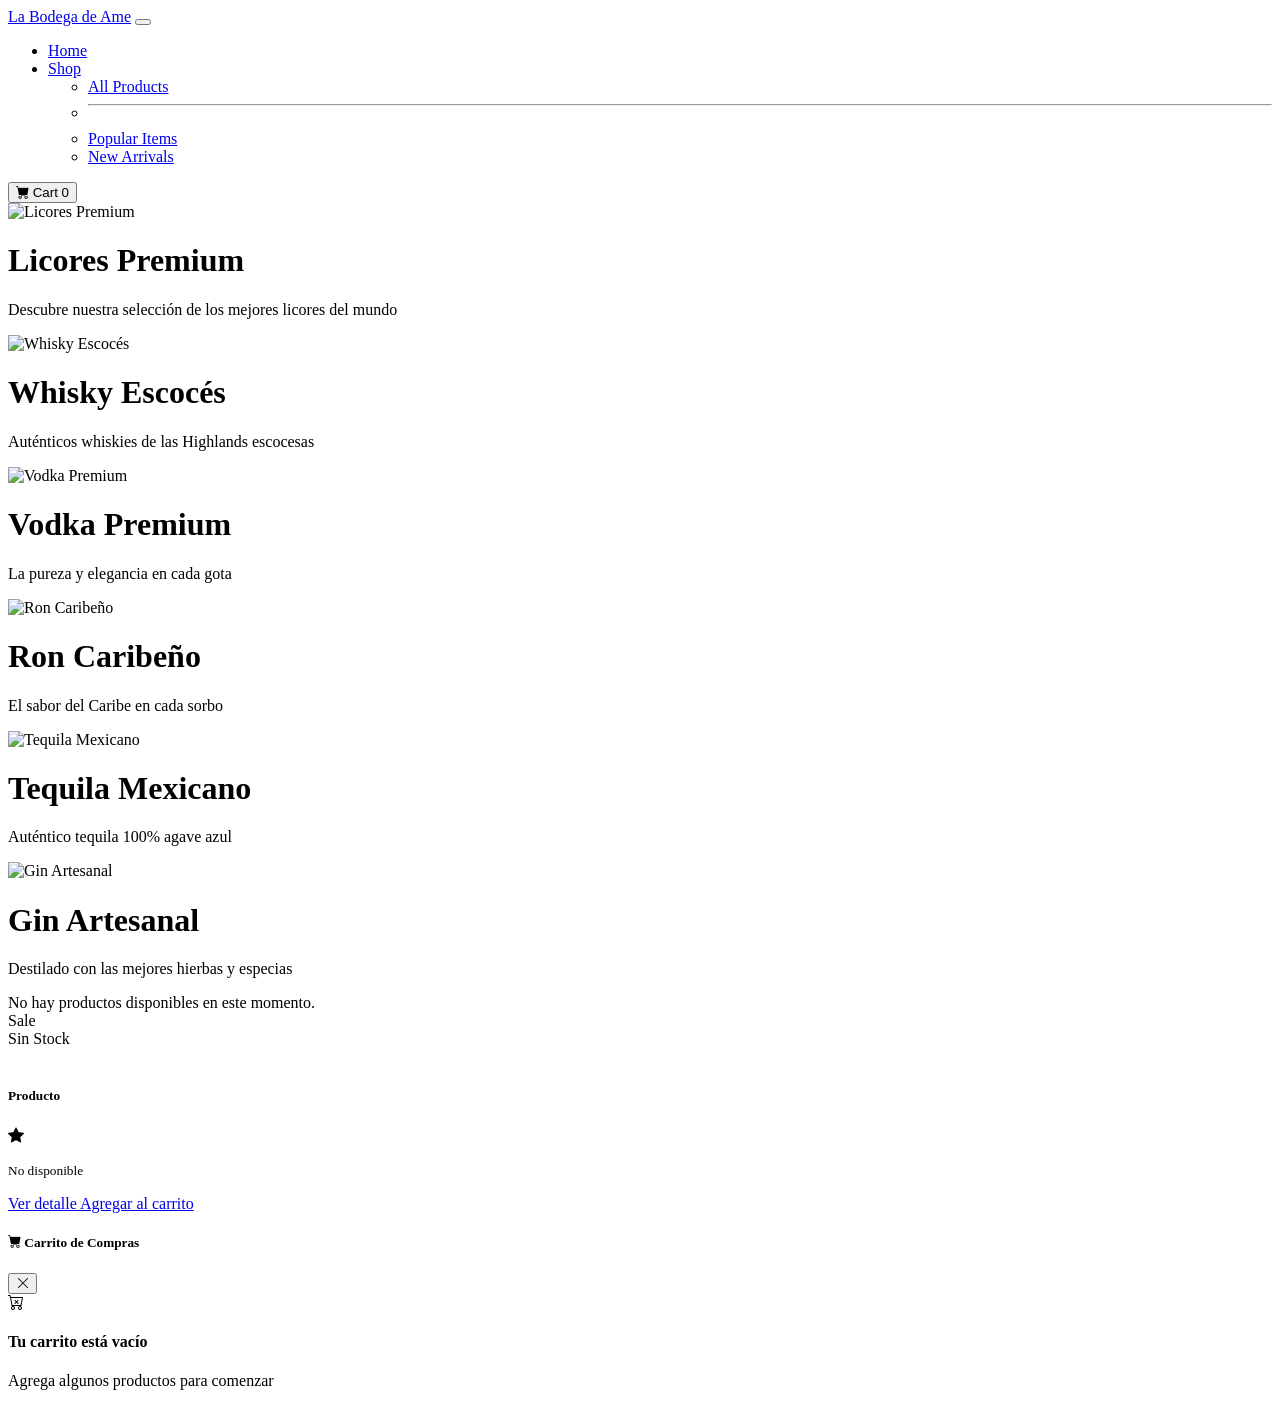
==== demo/src/main/resources/templates/index.html @ 9e5e613c "Se hace cambio en front para que la info venga dinamica y no quemada desde la base de datos" ====
﻿<!DOCTYPE html>
<html lang="en">
  <head>
    <meta charset="utf-8" />
    <meta
      name="viewport"
      content="width=device-width, initial-scale=1, shrink-to-fit=no"
    />
    <meta name="description" content="" />
    <meta name="author" content="" />
    <title>La Bodega de Ame</title>
    <!-- Favicon-->
    <link
      rel="icon"
      type="image/x-icon"
      th:href="@{/assets/bag_buy_cart_market_shop_shopping_tote_icon_123191.ico}"
      href="/assets/bag_buy_cart_market_shop_shopping_tote_icon_123191.ico"
    />
    <!-- Bootstrap icons-->
    <link
      href="https://cdn.jsdelivr.net/npm/bootstrap-icons@1.5.0/font/bootstrap-icons.css"
      rel="stylesheet"
    />
    <!-- Owl Carousel CSS -->
    <link
      th:href="@{/css/owl.carousel.min.css}"
      href="/css/owl.carousel.min.css"
      rel="stylesheet"
    />
    <!-- Core theme CSS (includes Bootstrap)-->
    <link
      th:href="@{/css/styles.css}"
      href="/css/styles.css"
      rel="stylesheet"
    />
    <!-- Custom CSS -->
    <link
      th:href="@{/css/custom.css}"
      href="/css/custom.css"
      rel="stylesheet"
    />
    <!-- Custom carousel CSS -->
    <link
      th:href="@{/css/carousel-custom.css}"
      href="/css/carousel-custom.css"
      rel="stylesheet"
    />
  </head>
  <body>
    <!-- Navigation-->
    <nav class="navbar navbar-expand-lg navbar-light bg-light">
      <div class="container px-4 px-lg-5">
        <a class="navbar-brand" href="#!">La Bodega de Ame</a>
        <button
          class="navbar-toggler"
          type="button"
          data-bs-toggle="collapse"
          data-bs-target="#navbarSupportedContent"
          aria-controls="navbarSupportedContent"
          aria-expanded="false"
          aria-label="Toggle navigation"
        >
          <span class="navbar-toggler-icon"></span>
        </button>
        <div class="collapse navbar-collapse" id="navbarSupportedContent">
          <ul class="navbar-nav me-auto mb-2 mb-lg-0 ms-lg-4">
            <li class="nav-item">
              <a
                class="nav-link active"
                aria-current="page"
                th:href="@{/}"
                href="/"
                >Home</a
              >
            </li>
            <li class="nav-item dropdown">
              <a
                class="nav-link dropdown-toggle"
                id="navbarDropdown"
                href="#"
                role="button"
                data-bs-toggle="dropdown"
                aria-expanded="false"
                >Shop</a
              >
              <ul class="dropdown-menu" aria-labelledby="navbarDropdown">
                <li><a class="dropdown-item" href="#!">All Products</a></li>
                <li><hr class="dropdown-divider" /></li>
                <li><a class="dropdown-item" href="#!">Popular Items</a></li>
                <li><a class="dropdown-item" href="#!">New Arrivals</a></li>
              </ul>
            </li>
          </ul>
          <div class="d-flex">
            <button
              class="btn btn-outline-dark"
              type="button"
              onclick="openCart()"
            >
              <i class="bi-cart-fill me-1"></i>
              Cart
              <span
                class="badge bg-dark text-white ms-1 rounded-pill"
                id="cartBadge"
                >0</span
              >
            </button>
          </div>
        </div>
      </div>
    </nav>
    <!-- Hero Carousel -->
    <div class="hero-carousel owl-carousel owl-theme">
      <div class="item">
        <img
          th:src="@{/images/licores/lista-de-bebidas-alcoholicas-por-nivel-de-porcentaje-de-alcohol-dos.webp}"
          src="/images/licores/lista-de-bebidas-alcoholicas-por-nivel-de-porcentaje-de-alcohol-dos.webp"
          alt="Licores Premium"
        />
        <div class="carousel-overlay">
          <div class="carousel-content">
            <h1>Licores Premium</h1>
            <p>Descubre nuestra selección de los mejores licores del mundo</p>
          </div>
        </div>
      </div>
      <div class="item">
        <img
          th:src="@{/images/licores/Chuvas-Extra-13-cover.jpg}"
          src="/images/licores/Chuvas-Extra-13-cover.jpg"
          alt="Whisky Escocés"
          class="position-very-top"
        />
        <div class="carousel-overlay">
          <div class="carousel-content">
            <h1>Whisky Escocés</h1>
            <p>Auténticos whiskies de las Highlands escocesas</p>
          </div>
        </div>
      </div>
      <div class="item">
        <img
          th:src="@{/images/licores/Espresso-Cocktail-GQ-1Nov16_b.webp}"
          src="/images/licores/Espresso-Cocktail-GQ-1Nov16_b.webp"
          alt="Vodka Premium"
        />
        <div class="carousel-overlay">
          <div class="carousel-content">
            <h1>Vodka Premium</h1>
            <p>La pureza y elegancia en cada gota</p>
          </div>
        </div>
      </div>
      <div class="item">
        <img
          th:src="@{/images/licores/ron.webp}"
          src="/images/licores/ron.webp"
          alt="Ron Caribeño"
        />
        <div class="carousel-overlay">
          <div class="carousel-content">
            <h1>Ron Caribeño</h1>
            <p>El sabor del Caribe en cada sorbo</p>
          </div>
        </div>
      </div>
      <div class="item">
        <img
          th:src="@{/images/licores/beneficios_del_tequila_222.webp}"
          src="/images/licores/beneficios_del_tequila_222.webp"
          alt="Tequila Mexicano"
          class="position-very-top"
        />
        <div class="carousel-overlay">
          <div class="carousel-content">
            <h1>Tequila Mexicano</h1>
            <p>Auténtico tequila 100% agave azul</p>
          </div>
        </div>
      </div>
      <div class="item">
        <img
          th:src="@{/images/licores/beefeater-gin-cocktail-ginita-aspect-ratio-16-9.avif}"
          src="/images/licores/beefeater-gin-cocktail-ginita-aspect-ratio-16-9.avif"
          alt="Gin Artesanal"
        />
        <div class="carousel-overlay">
          <div class="carousel-content">
            <h1>Gin Artesanal</h1>
            <p>Destilado con las mejores hierbas y especias</p>
          </div>
        </div>
      </div>
    </div>
    <!-- Section-->
    <section class="py-5">
      <div class="container px-4 px-lg-5 mt-5">
        <!-- Contenedor dinámico para productos -->
        <div
          id="products-container"
          class="row gx-4 gx-lg-5 row-cols-2 row-cols-md-3 row-cols-xl-4 justify-content-center"
        >
          <div class="col-12" th:if="${#lists.isEmpty(productos)}">
            <div class="alert alert-info text-center mb-0">
              No hay productos disponibles en este momento.
            </div>
          </div>
          <div
            class="col mb-5"
            th:each="producto : ${productos}"
            th:with="precio=${producto.precio != null ? producto.precio : 0}, precioOriginal=${producto.precioOriginal != null ? producto.precioOriginal : 0}, tieneOriginal=${producto.precioOriginal != null}, agotado=${producto.cantidad != null && producto.cantidad <= 0}, descuento=${tieneOriginal && ((producto.hasDiscount != null && producto.hasDiscount) || (producto.hasDiscount == null && precioOriginal > precio))}"
          >
            <div
              class="card h-100"
              style="cursor: pointer"
              th:classappend="${agotado} ? ' out-of-stock' : ''"
              th:onclick="|viewProduct(${producto.id})|"
            >
              <div
                class="badge bg-dark text-white position-absolute"
                style="top: 0.5rem; right: 0.5rem"
                th:if="${descuento}"
              >
                Sale
              </div>
              <div
                class="badge bg-danger text-white position-absolute"
                style="top: 0.5rem; left: 0.5rem"
                th:if="${agotado}"
              >
                Sin Stock
              </div>
              <img
                class="card-img-top"
                style="cursor: pointer"
                th:classappend="${agotado} ? ' out-of-stock-img' : ''"
                th:src="${!#strings.isEmpty(producto.imagenUrl) ? producto.imagenUrl : 'https://via.placeholder.com/450x300?text=Producto'}"
                th:alt="${!#strings.isEmpty(producto.nombre) ? producto.nombre : 'Producto'}"
              />
              <div class="card-body p-4">
                <div class="text-center">
                  <h5
                    class="fw-bolder"
                    style="cursor: pointer"
                    th:text="${!#strings.isEmpty(producto.nombre) ? producto.nombre : 'Producto'}"
                  >
                    Producto
                  </h5>
                  <div
                    class="d-flex justify-content-center small text-warning mb-2"
                    th:if="${producto.rating != null && producto.rating > 0}"
                  >
                    <div
                      class="bi-star-fill"
                      th:each="star : ${#numbers.sequence(1, producto.rating)}"
                    ></div>
                  </div>
                  <div>
                    <span
                      class="text-muted text-decoration-line-through"
                      th:if="${descuento}"
                      th:text="${'$' + #strings.format('%.2f', precioOriginal)}"
                    ></span>
                    <span
                      class="ms-1"
                      th:text="${'$' + #strings.format('%.2f', precio)}"
                    ></span>
                  </div>
                  <p class="text-danger mt-2 mb-0" th:if="${agotado}">
                    <small>No disponible</small>
                  </p>
                </div>
              </div>
              <div class="card-footer p-4 pt-0 border-top-0 bg-transparent">
                <div class="text-center">
                  <a
                    class="btn btn-outline-secondary mt-auto"
                    href="#"
                    th:if="${agotado}"
                    th:onclick="|event.stopPropagation(); viewProduct(${producto.id}); return false;|"
                  >
                    Ver detalle
                  </a>
                  <a
                    class="btn btn-outline-dark mt-auto"
                    href="#"
                    th:if="${!agotado}"
                    th:onclick="|event.stopPropagation(); addToCartFromMain(${producto.id}); return false;|"
                    th:text="${!#strings.isEmpty(producto.botonTexto) ? producto.botonTexto : 'Agregar al carrito'}"
                  >
                    Agregar al carrito
                  </a>
                </div>
              </div>
            </div>
          </div>
        </div>
      </div>
    </section>

    <!-- Cart Sidebar -->
    <div id="cartSidebar" class="cart-sidebar">
      <div class="cart-sidebar-content">
        <!-- Cart Header -->
        <div class="cart-header">
          <h5 class="cart-title">
            <i class="bi-cart-fill me-2"></i>
            Carrito de Compras
          </h5>
          <button class="btn-close-cart" onclick="closeCart()">
            <i class="bi-x-lg"></i>
          </button>
        </div>

        <!-- Cart Body -->
        <div class="cart-body">
          <!-- Empty Cart Message -->
          <div id="emptyCart" class="empty-cart text-center">
            <i class="bi-cart-x display-1 text-muted"></i>
            <h4 class="mt-3">Tu carrito está vacío</h4>
            <p class="text-muted">Agrega algunos productos para comenzar</p>
          </div>

          <!-- Cart Items -->
          <div id="cartItems" class="cart-items" style="display: none">
            <!-- Items will be dynamically inserted here -->
          </div>
        </div>

        <!-- Cart Footer -->
        <div id="cartFooter" class="cart-footer" style="display: none">
          <div class="cart-summary">
            <div class="summary-row">
              <span>Productos:</span>
              <span id="totalItems">0</span>
            </div>
            <div class="summary-row">
              <span>Subtotal:</span>
              <span id="subtotal">$0.00</span>
            </div>
            <div
              class="summary-row discount"
              id="discountRow"
              style="display: none"
            >
              <span>Descuento:</span>
              <span id="discount">-$0.00</span>
            </div>
            <hr />
            <div class="summary-row total">
              <span><strong>Total:</strong></span>
              <span id="total"><strong>$0.00</strong></span>
            </div>
          </div>
          <div class="cart-actions">
            <button
              class="btn btn-outline-secondary w-100 mb-2"
              onclick="clearCart()"
            >
              <i class="bi-trash me-2"></i>
              Vaciar Carrito
            </button>
            <button class="btn btn-success w-100" onclick="proceedToCheckout()">
              <i class="bi-credit-card me-2"></i>
              Proceder al Pago
            </button>
          </div>
        </div>
      </div>
    </div>

    <!-- Cart Overlay -->
    <div id="cartOverlay" class="cart-overlay" onclick="closeCart()"></div>

    <!-- jQuery -->
    <script src="https://code.jquery.com/jquery-3.6.0.min.js"></script>
    <!-- Bootstrap core JS-->
    <script src="https://cdn.jsdelivr.net/npm/bootstrap@5.2.3/dist/js/bootstrap.bundle.min.js"></script>
    <!-- Owl Carousel JS -->
    <script
      th:src="@{/js/owl.carousel.min.js}"
      src="/js/owl.carousel.min.js"
    ></script>
    <!-- Carousel initialization JS -->
    <script
      th:src="@{/js/carousel-init.js}"
      src="/js/carousel-init.js"
    ></script>
    <!-- Productos precargados desde el servidor -->
    <script th:inline="javascript">
      window.__SPRING_PRODUCTS__ =
        /*[[${productos != null ? productos : T(java.util.Collections).emptyList()}]]*/ [];
    </script>
    <!-- Core theme JS-->
    <script th:src="@{/js/scripts.js}" src="/js/scripts.js"></script>
    <script th:inline="javascript">
      if (Array.isArray(window.__SPRING_PRODUCTS__)) {
        products = window.__SPRING_PRODUCTS__
          .map(function (item) {
            return normalizeProduct(item);
          })
          .filter(Boolean);
        window.loadProducts = async function () {
          return products;
        };
        if (typeof renderProducts === "function") {
          window.renderProducts = function () {
            const container = document.getElementById("products-container");
            if (!container) {
              return;
            }
            if (!products || products.length === 0) {
              container.innerHTML =
                '<div class="col-12"><div class="alert alert-info text-center mb-0">No hay productos disponibles en este momento.</div></div>';
              return;
            }
            let productsHTML = "";
            products.forEach(function (product) {
              productsHTML += createProductCard(product);
            });
            container.innerHTML = productsHTML;
          };
        }
      }
    </script>
    <!-- Cart JS -->
    <script th:src="@{/js/cart.js}" src="/js/cart.js"></script>
  </body>
</html>
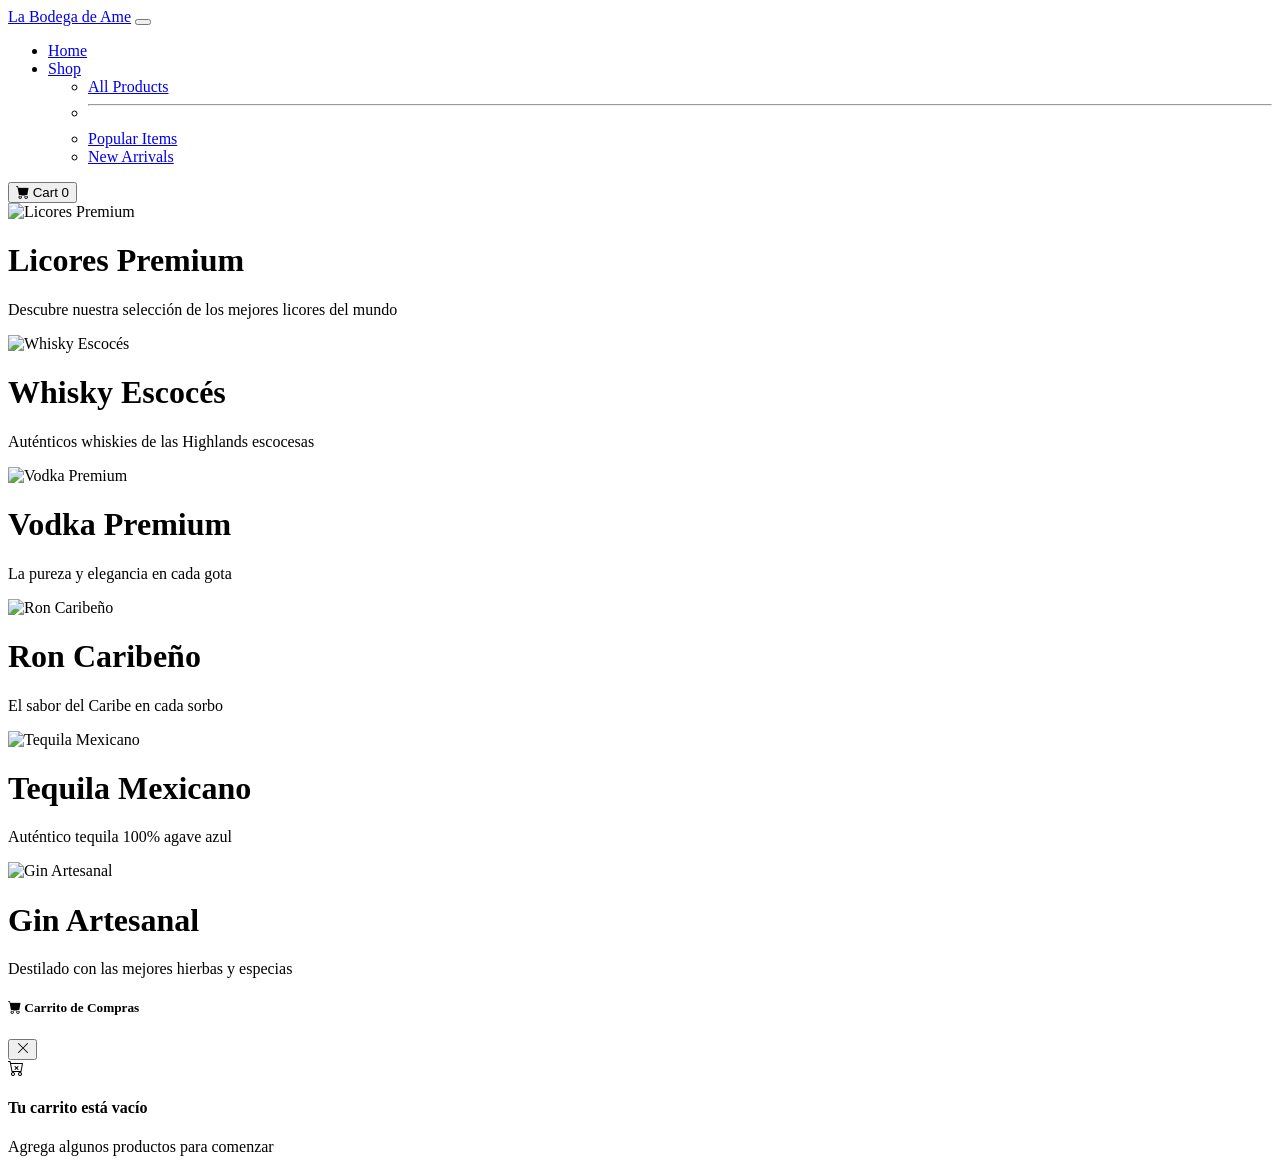
==== commit 169af4cf: "Configuracion frontEnd Spring Boot" ====
--- a/demo/src/main/resources/templates/index.html
+++ b/demo/src/main/resources/templates/index.html
@@ -1,429 +1,198 @@
-﻿<!DOCTYPE html>
+<!DOCTYPE html>
 <html lang="en">
-  <head>
-    <meta charset="utf-8" />
-    <meta
-      name="viewport"
-      content="width=device-width, initial-scale=1, shrink-to-fit=no"
-    />
-    <meta name="description" content="" />
-    <meta name="author" content="" />
-    <title>La Bodega de Ame</title>
-    <!-- Favicon-->
-    <link
-      rel="icon"
-      type="image/x-icon"
-      th:href="@{/assets/bag_buy_cart_market_shop_shopping_tote_icon_123191.ico}"
-      href="/assets/bag_buy_cart_market_shop_shopping_tote_icon_123191.ico"
-    />
-    <!-- Bootstrap icons-->
-    <link
-      href="https://cdn.jsdelivr.net/npm/bootstrap-icons@1.5.0/font/bootstrap-icons.css"
-      rel="stylesheet"
-    />
-    <!-- Owl Carousel CSS -->
-    <link
-      th:href="@{/css/owl.carousel.min.css}"
-      href="/css/owl.carousel.min.css"
-      rel="stylesheet"
-    />
-    <!-- Core theme CSS (includes Bootstrap)-->
-    <link
-      th:href="@{/css/styles.css}"
-      href="/css/styles.css"
-      rel="stylesheet"
-    />
-    <!-- Custom CSS -->
-    <link
-      th:href="@{/css/custom.css}"
-      href="/css/custom.css"
-      rel="stylesheet"
-    />
-    <!-- Custom carousel CSS -->
-    <link
-      th:href="@{/css/carousel-custom.css}"
-      href="/css/carousel-custom.css"
-      rel="stylesheet"
-    />
-  </head>
-  <body>
-    <!-- Navigation-->
-    <nav class="navbar navbar-expand-lg navbar-light bg-light">
-      <div class="container px-4 px-lg-5">
-        <a class="navbar-brand" href="#!">La Bodega de Ame</a>
-        <button
-          class="navbar-toggler"
-          type="button"
-          data-bs-toggle="collapse"
-          data-bs-target="#navbarSupportedContent"
-          aria-controls="navbarSupportedContent"
-          aria-expanded="false"
-          aria-label="Toggle navigation"
-        >
-          <span class="navbar-toggler-icon"></span>
-        </button>
-        <div class="collapse navbar-collapse" id="navbarSupportedContent">
-          <ul class="navbar-nav me-auto mb-2 mb-lg-0 ms-lg-4">
-            <li class="nav-item">
-              <a
-                class="nav-link active"
-                aria-current="page"
-                th:href="@{/}"
-                href="/"
-                >Home</a
-              >
-            </li>
-            <li class="nav-item dropdown">
-              <a
-                class="nav-link dropdown-toggle"
-                id="navbarDropdown"
-                href="#"
-                role="button"
-                data-bs-toggle="dropdown"
-                aria-expanded="false"
-                >Shop</a
-              >
-              <ul class="dropdown-menu" aria-labelledby="navbarDropdown">
-                <li><a class="dropdown-item" href="#!">All Products</a></li>
-                <li><hr class="dropdown-divider" /></li>
-                <li><a class="dropdown-item" href="#!">Popular Items</a></li>
-                <li><a class="dropdown-item" href="#!">New Arrivals</a></li>
-              </ul>
-            </li>
-          </ul>
-          <div class="d-flex">
-            <button
-              class="btn btn-outline-dark"
-              type="button"
-              onclick="openCart()"
-            >
-              <i class="bi-cart-fill me-1"></i>
-              Cart
-              <span
-                class="badge bg-dark text-white ms-1 rounded-pill"
-                id="cartBadge"
-                >0</span
-              >
-            </button>
-          </div>
+    <head>
+        <meta charset="utf-8" />
+        <meta name="viewport" content="width=device-width, initial-scale=1, shrink-to-fit=no" />
+        <meta name="description" content="" />
+        <meta name="author" content="" />
+        <title>La Bodega de Ame</title>
+        <!-- Favicon-->
+        <link rel="icon" type="image/x-icon" href="/assets/bag_buy_cart_market_shop_shopping_tote_icon_123191.ico" />
+        <!-- Bootstrap icons-->
+        <link href="https://cdn.jsdelivr.net/npm/bootstrap-icons@1.5.0/font/bootstrap-icons.css" rel="stylesheet" />
+        <!-- Owl Carousel CSS -->
+        <link href="/css/owl.carousel.min.css" rel="stylesheet" />
+        <!-- Core theme CSS (includes Bootstrap)-->
+        <link href="/css/styles.css" rel="stylesheet" />
+        <!-- Custom CSS -->
+        <link href="/css/custom.css" rel="stylesheet" />
+        <!-- Custom carousel CSS -->
+        <link href="/css/carousel-custom.css" rel="stylesheet" />
+    </head>
+    <body>
+        <!-- Navigation-->
+        <nav class="navbar navbar-expand-lg navbar-light bg-light">
+            <div class="container px-4 px-lg-5">
+                <a class="navbar-brand" href="#!">La Bodega de Ame</a>
+                <button class="navbar-toggler" type="button" data-bs-toggle="collapse" data-bs-target="#navbarSupportedContent" aria-controls="navbarSupportedContent" aria-expanded="false" aria-label="Toggle navigation"><span class="navbar-toggler-icon"></span></button>
+                <div class="collapse navbar-collapse" id="navbarSupportedContent">
+                    <ul class="navbar-nav me-auto mb-2 mb-lg-0 ms-lg-4">
+                        <li class="nav-item"><a class="nav-link active" aria-current="page" href="/">Home</a></li>
+                        <li class="nav-item dropdown">
+                            <a class="nav-link dropdown-toggle" id="navbarDropdown" href="#" role="button" data-bs-toggle="dropdown" aria-expanded="false">Shop</a>
+                            <ul class="dropdown-menu" aria-labelledby="navbarDropdown">
+                                <li><a class="dropdown-item" href="#!">All Products</a></li>
+                                <li><hr class="dropdown-divider" /></li>
+                                <li><a class="dropdown-item" href="#!">Popular Items</a></li>
+                                <li><a class="dropdown-item" href="#!">New Arrivals</a></li>
+                            </ul>
+                        </li>
+                    </ul>
+                    <div class="d-flex">
+                        <button class="btn btn-outline-dark" type="button" onclick="openCart()">
+                            <i class="bi-cart-fill me-1"></i>
+                            Cart
+                            <span class="badge bg-dark text-white ms-1 rounded-pill" id="cartBadge">0</span>
+                        </button>
+                    </div>
+                </div>
+            </div>
+        </nav>
+        <!-- Hero Carousel -->
+        <div class="hero-carousel owl-carousel owl-theme">
+            <div class="item">
+                <img src="/images/licores/lista-de-bebidas-alcoholicas-por-nivel-de-porcentaje-de-alcohol-dos.webp" alt="Licores Premium" />
+                <div class="carousel-overlay">
+                    <div class="carousel-content">
+                        <h1>Licores Premium</h1>
+                        <p>Descubre nuestra selección de los mejores licores del mundo</p>
+                    </div>
+                </div>
+            </div>
+            <div class="item">
+                <img src="/images/licores/Chuvas-Extra-13-cover.jpg" alt="Whisky Escocés" class="position-very-top" />
+                <div class="carousel-overlay">
+                    <div class="carousel-content">
+                        <h1>Whisky Escocés</h1>
+                        <p>Auténticos whiskies de las Highlands escocesas</p>
+                    </div>
+                </div>
+            </div>
+            <div class="item">
+                <img src="/images/licores/Espresso-Cocktail-GQ-1Nov16_b.webp" alt="Vodka Premium" />
+                <div class="carousel-overlay">
+                    <div class="carousel-content">
+                        <h1>Vodka Premium</h1>
+                        <p>La pureza y elegancia en cada gota</p>
+                    </div>
+                </div>
+            </div>
+            <div class="item">
+                <img src="/images/licores/ron.webp" alt="Ron Caribeño" />
+                <div class="carousel-overlay">
+                    <div class="carousel-content">
+                        <h1>Ron Caribeño</h1>
+                        <p>El sabor del Caribe en cada sorbo</p>
+                    </div>
+                </div>
+            </div>
+            <div class="item">
+                <img src="/images/licores/beneficios_del_tequila_222.webp" alt="Tequila Mexicano" class="position-very-top" />
+                <div class="carousel-overlay">
+                    <div class="carousel-content">
+                        <h1>Tequila Mexicano</h1>
+                        <p>Auténtico tequila 100% agave azul</p>
+                    </div>
+                </div>
+            </div>
+            <div class="item">
+                <img src="/images/licores/beefeater-gin-cocktail-ginita-aspect-ratio-16-9.avif" alt="Gin Artesanal" />
+                <div class="carousel-overlay">
+                    <div class="carousel-content">
+                        <h1>Gin Artesanal</h1>
+                        <p>Destilado con las mejores hierbas y especias</p>
+                    </div>
+                </div>
+            </div>
         </div>
-      </div>
-    </nav>
-    <!-- Hero Carousel -->
-    <div class="hero-carousel owl-carousel owl-theme">
-      <div class="item">
-        <img
-          th:src="@{/images/licores/lista-de-bebidas-alcoholicas-por-nivel-de-porcentaje-de-alcohol-dos.webp}"
-          src="/images/licores/lista-de-bebidas-alcoholicas-por-nivel-de-porcentaje-de-alcohol-dos.webp"
-          alt="Licores Premium"
-        />
-        <div class="carousel-overlay">
-          <div class="carousel-content">
-            <h1>Licores Premium</h1>
-            <p>Descubre nuestra selección de los mejores licores del mundo</p>
-          </div>
+        <!-- Section-->
+        <section class="py-5">
+            <div class="container px-4 px-lg-5 mt-5">
+                <!-- Contenedor dinámico para productos -->
+                <div id="products-container" class="row gx-4 gx-lg-5 row-cols-2 row-cols-md-3 row-cols-xl-4 justify-content-center">
+                    <!-- Los productos se generarán dinámicamente aquí -->
+                </div>
+            </div>
+        </section>
+        
+        <!-- Cart Sidebar -->
+        <div id="cartSidebar" class="cart-sidebar">
+            <div class="cart-sidebar-content">
+                <!-- Cart Header -->
+                <div class="cart-header">
+                    <h5 class="cart-title">
+                        <i class="bi-cart-fill me-2"></i>
+                        Carrito de Compras
+                    </h5>
+                    <button class="btn-close-cart" onclick="closeCart()">
+                        <i class="bi-x-lg"></i>
+                    </button>
+                </div>
+                
+                <!-- Cart Body -->
+                <div class="cart-body">
+                    <!-- Empty Cart Message -->
+                    <div id="emptyCart" class="empty-cart text-center">
+                        <i class="bi-cart-x display-1 text-muted"></i>
+                        <h4 class="mt-3">Tu carrito está vacío</h4>
+                        <p class="text-muted">Agrega algunos productos para comenzar</p>
+                    </div>
+                    
+                    <!-- Cart Items -->
+                    <div id="cartItems" class="cart-items" style="display: none;">
+                        <!-- Items will be dynamically inserted here -->
+                    </div>
+                </div>
+                
+                <!-- Cart Footer -->
+                <div id="cartFooter" class="cart-footer" style="display: none;">
+                    <div class="cart-summary">
+                        <div class="summary-row">
+                            <span>Productos:</span>
+                            <span id="totalItems">0</span>
+                        </div>
+                        <div class="summary-row">
+                            <span>Subtotal:</span>
+                            <span id="subtotal">$0.00</span>
+                        </div>
+                        <div class="summary-row discount" id="discountRow" style="display: none;">
+                            <span>Descuento:</span>
+                            <span id="discount">-$0.00</span>
+                        </div>
+                        <hr>
+                        <div class="summary-row total">
+                            <span><strong>Total:</strong></span>
+                            <span id="total"><strong>$0.00</strong></span>
+                        </div>
+                    </div>
+                    <div class="cart-actions">
+                        <button class="btn btn-outline-secondary w-100 mb-2" onclick="clearCart()">
+                            <i class="bi-trash me-2"></i>
+                            Vaciar Carrito
+                        </button>
+                        <button class="btn btn-success w-100" onclick="proceedToCheckout()">
+                            <i class="bi-credit-card me-2"></i>
+                            Proceder al Pago
+                        </button>
+                    </div>
+                </div>
+            </div>
         </div>
-      </div>
-      <div class="item">
-        <img
-          th:src="@{/images/licores/Chuvas-Extra-13-cover.jpg}"
-          src="/images/licores/Chuvas-Extra-13-cover.jpg"
-          alt="Whisky Escocés"
-          class="position-very-top"
-        />
-        <div class="carousel-overlay">
-          <div class="carousel-content">
-            <h1>Whisky Escocés</h1>
-            <p>Auténticos whiskies de las Highlands escocesas</p>
-          </div>
-        </div>
-      </div>
-      <div class="item">
-        <img
-          th:src="@{/images/licores/Espresso-Cocktail-GQ-1Nov16_b.webp}"
-          src="/images/licores/Espresso-Cocktail-GQ-1Nov16_b.webp"
-          alt="Vodka Premium"
-        />
-        <div class="carousel-overlay">
-          <div class="carousel-content">
-            <h1>Vodka Premium</h1>
-            <p>La pureza y elegancia en cada gota</p>
-          </div>
-        </div>
-      </div>
-      <div class="item">
-        <img
-          th:src="@{/images/licores/ron.webp}"
-          src="/images/licores/ron.webp"
-          alt="Ron Caribeño"
-        />
-        <div class="carousel-overlay">
-          <div class="carousel-content">
-            <h1>Ron Caribeño</h1>
-            <p>El sabor del Caribe en cada sorbo</p>
-          </div>
-        </div>
-      </div>
-      <div class="item">
-        <img
-          th:src="@{/images/licores/beneficios_del_tequila_222.webp}"
-          src="/images/licores/beneficios_del_tequila_222.webp"
-          alt="Tequila Mexicano"
-          class="position-very-top"
-        />
-        <div class="carousel-overlay">
-          <div class="carousel-content">
-            <h1>Tequila Mexicano</h1>
-            <p>Auténtico tequila 100% agave azul</p>
-          </div>
-        </div>
-      </div>
-      <div class="item">
-        <img
-          th:src="@{/images/licores/beefeater-gin-cocktail-ginita-aspect-ratio-16-9.avif}"
-          src="/images/licores/beefeater-gin-cocktail-ginita-aspect-ratio-16-9.avif"
-          alt="Gin Artesanal"
-        />
-        <div class="carousel-overlay">
-          <div class="carousel-content">
-            <h1>Gin Artesanal</h1>
-            <p>Destilado con las mejores hierbas y especias</p>
-          </div>
-        </div>
-      </div>
-    </div>
-    <!-- Section-->
-    <section class="py-5">
-      <div class="container px-4 px-lg-5 mt-5">
-        <!-- Contenedor dinámico para productos -->
-        <div
-          id="products-container"
-          class="row gx-4 gx-lg-5 row-cols-2 row-cols-md-3 row-cols-xl-4 justify-content-center"
-        >
-          <div class="col-12" th:if="${#lists.isEmpty(productos)}">
-            <div class="alert alert-info text-center mb-0">
-              No hay productos disponibles en este momento.
-            </div>
-          </div>
-          <div
-            class="col mb-5"
-            th:each="producto : ${productos}"
-            th:with="precio=${producto.precio != null ? producto.precio : 0}, precioOriginal=${producto.precioOriginal != null ? producto.precioOriginal : 0}, tieneOriginal=${producto.precioOriginal != null}, agotado=${producto.cantidad != null && producto.cantidad <= 0}, descuento=${tieneOriginal && ((producto.hasDiscount != null && producto.hasDiscount) || (producto.hasDiscount == null && precioOriginal > precio))}"
-          >
-            <div
-              class="card h-100"
-              style="cursor: pointer"
-              th:classappend="${agotado} ? ' out-of-stock' : ''"
-              th:onclick="|viewProduct(${producto.id})|"
-            >
-              <div
-                class="badge bg-dark text-white position-absolute"
-                style="top: 0.5rem; right: 0.5rem"
-                th:if="${descuento}"
-              >
-                Sale
-              </div>
-              <div
-                class="badge bg-danger text-white position-absolute"
-                style="top: 0.5rem; left: 0.5rem"
-                th:if="${agotado}"
-              >
-                Sin Stock
-              </div>
-              <img
-                class="card-img-top"
-                style="cursor: pointer"
-                th:classappend="${agotado} ? ' out-of-stock-img' : ''"
-                th:src="${!#strings.isEmpty(producto.imagenUrl) ? producto.imagenUrl : 'https://via.placeholder.com/450x300?text=Producto'}"
-                th:alt="${!#strings.isEmpty(producto.nombre) ? producto.nombre : 'Producto'}"
-              />
-              <div class="card-body p-4">
-                <div class="text-center">
-                  <h5
-                    class="fw-bolder"
-                    style="cursor: pointer"
-                    th:text="${!#strings.isEmpty(producto.nombre) ? producto.nombre : 'Producto'}"
-                  >
-                    Producto
-                  </h5>
-                  <div
-                    class="d-flex justify-content-center small text-warning mb-2"
-                    th:if="${producto.rating != null && producto.rating > 0}"
-                  >
-                    <div
-                      class="bi-star-fill"
-                      th:each="star : ${#numbers.sequence(1, producto.rating)}"
-                    ></div>
-                  </div>
-                  <div>
-                    <span
-                      class="text-muted text-decoration-line-through"
-                      th:if="${descuento}"
-                      th:text="${'$' + #strings.format('%.2f', precioOriginal)}"
-                    ></span>
-                    <span
-                      class="ms-1"
-                      th:text="${'$' + #strings.format('%.2f', precio)}"
-                    ></span>
-                  </div>
-                  <p class="text-danger mt-2 mb-0" th:if="${agotado}">
-                    <small>No disponible</small>
-                  </p>
-                </div>
-              </div>
-              <div class="card-footer p-4 pt-0 border-top-0 bg-transparent">
-                <div class="text-center">
-                  <a
-                    class="btn btn-outline-secondary mt-auto"
-                    href="#"
-                    th:if="${agotado}"
-                    th:onclick="|event.stopPropagation(); viewProduct(${producto.id}); return false;|"
-                  >
-                    Ver detalle
-                  </a>
-                  <a
-                    class="btn btn-outline-dark mt-auto"
-                    href="#"
-                    th:if="${!agotado}"
-                    th:onclick="|event.stopPropagation(); addToCartFromMain(${producto.id}); return false;|"
-                    th:text="${!#strings.isEmpty(producto.botonTexto) ? producto.botonTexto : 'Agregar al carrito'}"
-                  >
-                    Agregar al carrito
-                  </a>
-                </div>
-              </div>
-            </div>
-          </div>
-        </div>
-      </div>
-    </section>
-
-    <!-- Cart Sidebar -->
-    <div id="cartSidebar" class="cart-sidebar">
-      <div class="cart-sidebar-content">
-        <!-- Cart Header -->
-        <div class="cart-header">
-          <h5 class="cart-title">
-            <i class="bi-cart-fill me-2"></i>
-            Carrito de Compras
-          </h5>
-          <button class="btn-close-cart" onclick="closeCart()">
-            <i class="bi-x-lg"></i>
-          </button>
-        </div>
-
-        <!-- Cart Body -->
-        <div class="cart-body">
-          <!-- Empty Cart Message -->
-          <div id="emptyCart" class="empty-cart text-center">
-            <i class="bi-cart-x display-1 text-muted"></i>
-            <h4 class="mt-3">Tu carrito está vacío</h4>
-            <p class="text-muted">Agrega algunos productos para comenzar</p>
-          </div>
-
-          <!-- Cart Items -->
-          <div id="cartItems" class="cart-items" style="display: none">
-            <!-- Items will be dynamically inserted here -->
-          </div>
-        </div>
-
-        <!-- Cart Footer -->
-        <div id="cartFooter" class="cart-footer" style="display: none">
-          <div class="cart-summary">
-            <div class="summary-row">
-              <span>Productos:</span>
-              <span id="totalItems">0</span>
-            </div>
-            <div class="summary-row">
-              <span>Subtotal:</span>
-              <span id="subtotal">$0.00</span>
-            </div>
-            <div
-              class="summary-row discount"
-              id="discountRow"
-              style="display: none"
-            >
-              <span>Descuento:</span>
-              <span id="discount">-$0.00</span>
-            </div>
-            <hr />
-            <div class="summary-row total">
-              <span><strong>Total:</strong></span>
-              <span id="total"><strong>$0.00</strong></span>
-            </div>
-          </div>
-          <div class="cart-actions">
-            <button
-              class="btn btn-outline-secondary w-100 mb-2"
-              onclick="clearCart()"
-            >
-              <i class="bi-trash me-2"></i>
-              Vaciar Carrito
-            </button>
-            <button class="btn btn-success w-100" onclick="proceedToCheckout()">
-              <i class="bi-credit-card me-2"></i>
-              Proceder al Pago
-            </button>
-          </div>
-        </div>
-      </div>
-    </div>
-
-    <!-- Cart Overlay -->
-    <div id="cartOverlay" class="cart-overlay" onclick="closeCart()"></div>
-
-    <!-- jQuery -->
-    <script src="https://code.jquery.com/jquery-3.6.0.min.js"></script>
-    <!-- Bootstrap core JS-->
-    <script src="https://cdn.jsdelivr.net/npm/bootstrap@5.2.3/dist/js/bootstrap.bundle.min.js"></script>
-    <!-- Owl Carousel JS -->
-    <script
-      th:src="@{/js/owl.carousel.min.js}"
-      src="/js/owl.carousel.min.js"
-    ></script>
-    <!-- Carousel initialization JS -->
-    <script
-      th:src="@{/js/carousel-init.js}"
-      src="/js/carousel-init.js"
-    ></script>
-    <!-- Productos precargados desde el servidor -->
-    <script th:inline="javascript">
-      window.__SPRING_PRODUCTS__ =
-        /*[[${productos != null ? productos : T(java.util.Collections).emptyList()}]]*/ [];
-    </script>
-    <!-- Core theme JS-->
-    <script th:src="@{/js/scripts.js}" src="/js/scripts.js"></script>
-    <script th:inline="javascript">
-      if (Array.isArray(window.__SPRING_PRODUCTS__)) {
-        products = window.__SPRING_PRODUCTS__
-          .map(function (item) {
-            return normalizeProduct(item);
-          })
-          .filter(Boolean);
-        window.loadProducts = async function () {
-          return products;
-        };
-        if (typeof renderProducts === "function") {
-          window.renderProducts = function () {
-            const container = document.getElementById("products-container");
-            if (!container) {
-              return;
-            }
-            if (!products || products.length === 0) {
-              container.innerHTML =
-                '<div class="col-12"><div class="alert alert-info text-center mb-0">No hay productos disponibles en este momento.</div></div>';
-              return;
-            }
-            let productsHTML = "";
-            products.forEach(function (product) {
-              productsHTML += createProductCard(product);
-            });
-            container.innerHTML = productsHTML;
-          };
-        }
-      }
-    </script>
-    <!-- Cart JS -->
-    <script th:src="@{/js/cart.js}" src="/js/cart.js"></script>
-  </body>
+        
+        <!-- Cart Overlay -->
+        <div id="cartOverlay" class="cart-overlay" onclick="closeCart()"></div>
+        
+        <!-- jQuery -->
+        <script src="https://code.jquery.com/jquery-3.6.0.min.js"></script>
+        <!-- Bootstrap core JS-->
+        <script src="https://cdn.jsdelivr.net/npm/bootstrap@5.2.3/dist/js/bootstrap.bundle.min.js"></script>
+        <!-- Owl Carousel JS -->
+        <script src="/js/owl.carousel.min.js"></script>
+        <!-- Carousel initialization JS -->
+        <script src="/js/carousel-init.js"></script>
+        <!-- Core theme JS-->
+        <script src="/js/scripts.js"></script>
+        <!-- Cart JS -->
+        <script src="/js/cart.js"></script>
+    </body>
 </html>
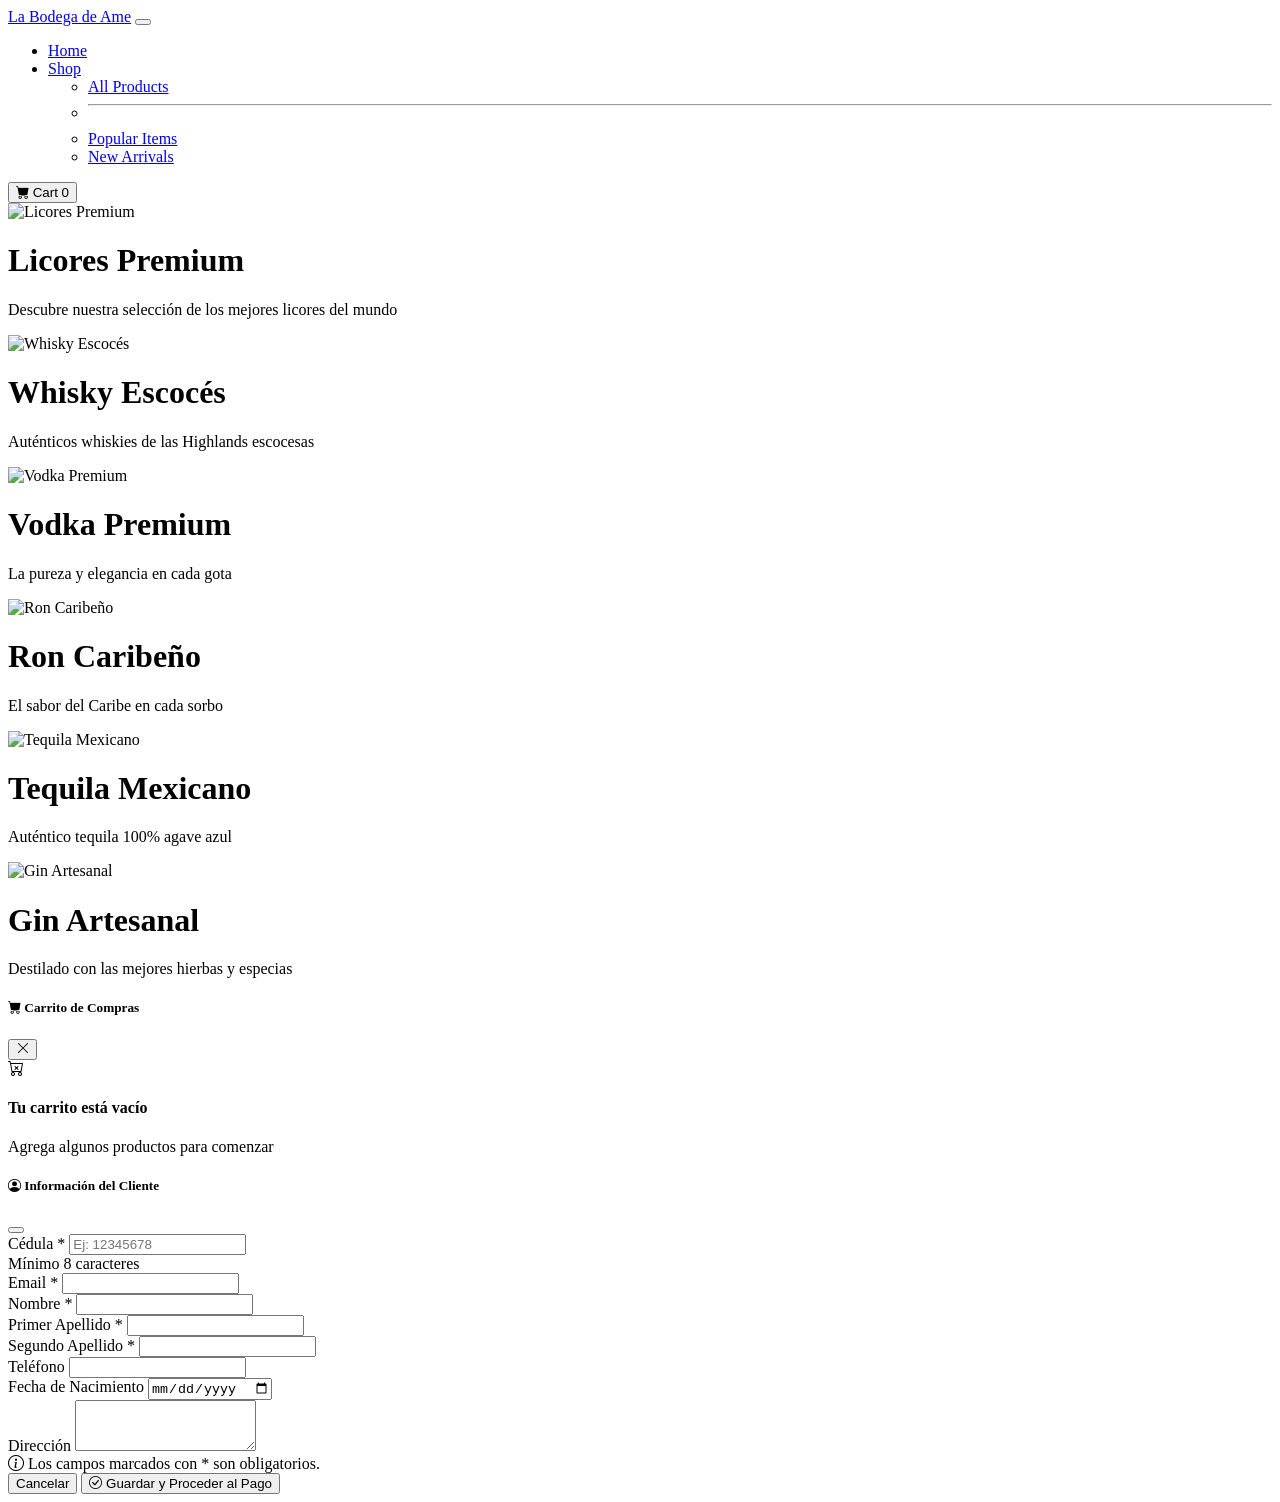
==== commit fbb2a924: "Eliminación de controladores ClienteController, ProductController y ProductoController. Se actualizó" ====
--- a/demo/src/main/resources/templates/index.html
+++ b/demo/src/main/resources/templates/index.html
@@ -182,6 +182,81 @@
         <!-- Cart Overlay -->
         <div id="cartOverlay" class="cart-overlay" onclick="closeCart()"></div>
         
+        <!-- Customer Information Modal -->
+        <div class="modal fade" id="customerModal" tabindex="-1" aria-labelledby="customerModalLabel" aria-hidden="true">
+            <div class="modal-dialog modal-lg">
+                <div class="modal-content">
+                    <div class="modal-header">
+                        <h5 class="modal-title" id="customerModalLabel">
+                            <i class="bi-person-circle me-2"></i>
+                            Información del Cliente
+                        </h5>
+                        <button type="button" class="btn-close" data-bs-dismiss="modal" aria-label="Close"></button>
+                    </div>
+                    <form id="customerForm">
+                        <div class="modal-body">
+                            <div class="row">
+                                <div class="col-md-6 mb-3">
+                                    <label for="clienteId" class="form-label">Cédula *</label>
+                                    <input type="text" class="form-control" id="clienteId" name="clienteId" 
+                                           placeholder="Ej: 12345678" minlength="8" maxlength="15" required>
+                                    <div class="form-text">Mínimo 8 caracteres</div>
+                                </div>
+                                <div class="col-md-6 mb-3">
+                                    <label for="email" class="form-label">Email *</label>
+                                    <input type="email" class="form-control" id="email" name="email" required>
+                                </div>
+                            </div>
+                            <div class="row">
+                                <div class="col-md-6 mb-3">
+                                    <label for="nombre" class="form-label">Nombre *</label>
+                                    <input type="text" class="form-control" id="nombre" name="nombre" required>
+                                </div>
+                                <div class="col-md-6 mb-3">
+                                    <label for="primerApellido" class="form-label">Primer Apellido *</label>
+                                    <input type="text" class="form-control" id="primerApellido" name="primerApellido" required>
+                                </div>
+                            </div>
+                            <div class="row">
+                                <div class="col-md-6 mb-3">
+                                    <label for="segundoApellido" class="form-label">Segundo Apellido *</label>
+                                    <input type="text" class="form-control" id="segundoApellido" name="segundoApellido" required>
+                                </div>
+                                <div class="col-md-6 mb-3">
+                                    <label for="telefono" class="form-label">Teléfono</label>
+                                    <input type="tel" class="form-control" id="telefono" name="telefono">
+                                </div>
+                            </div>
+                            <div class="row">
+                                <div class="col-md-6 mb-3">
+                                    <label for="fechaNacimiento" class="form-label">Fecha de Nacimiento</label>
+                                    <input type="date" class="form-control" id="fechaNacimiento" name="fechaNacimiento">
+                                </div>
+                                <div class="col-md-6 mb-3">
+                                    <!-- Espacio reservado para futuras extensiones -->
+                                </div>
+                            </div>
+                            <div class="mb-3">
+                                <label for="direccion" class="form-label">Dirección</label>
+                                <textarea class="form-control" id="direccion" name="direccion" rows="3"></textarea>
+                            </div>
+                            <div class="alert alert-info">
+                                <i class="bi-info-circle me-2"></i>
+                                Los campos marcados con * son obligatorios.
+                            </div>
+                        </div>
+                        <div class="modal-footer">
+                            <button type="button" class="btn btn-secondary" data-bs-dismiss="modal">Cancelar</button>
+                            <button type="submit" class="btn btn-primary" id="saveCustomerBtn">
+                                <i class="bi-check-circle me-1"></i>
+                                Guardar y Proceder al Pago
+                            </button>
+                        </div>
+                    </form>
+                </div>
+            </div>
+        </div>
+        
         <!-- jQuery -->
         <script src="https://code.jquery.com/jquery-3.6.0.min.js"></script>
         <!-- Bootstrap core JS-->
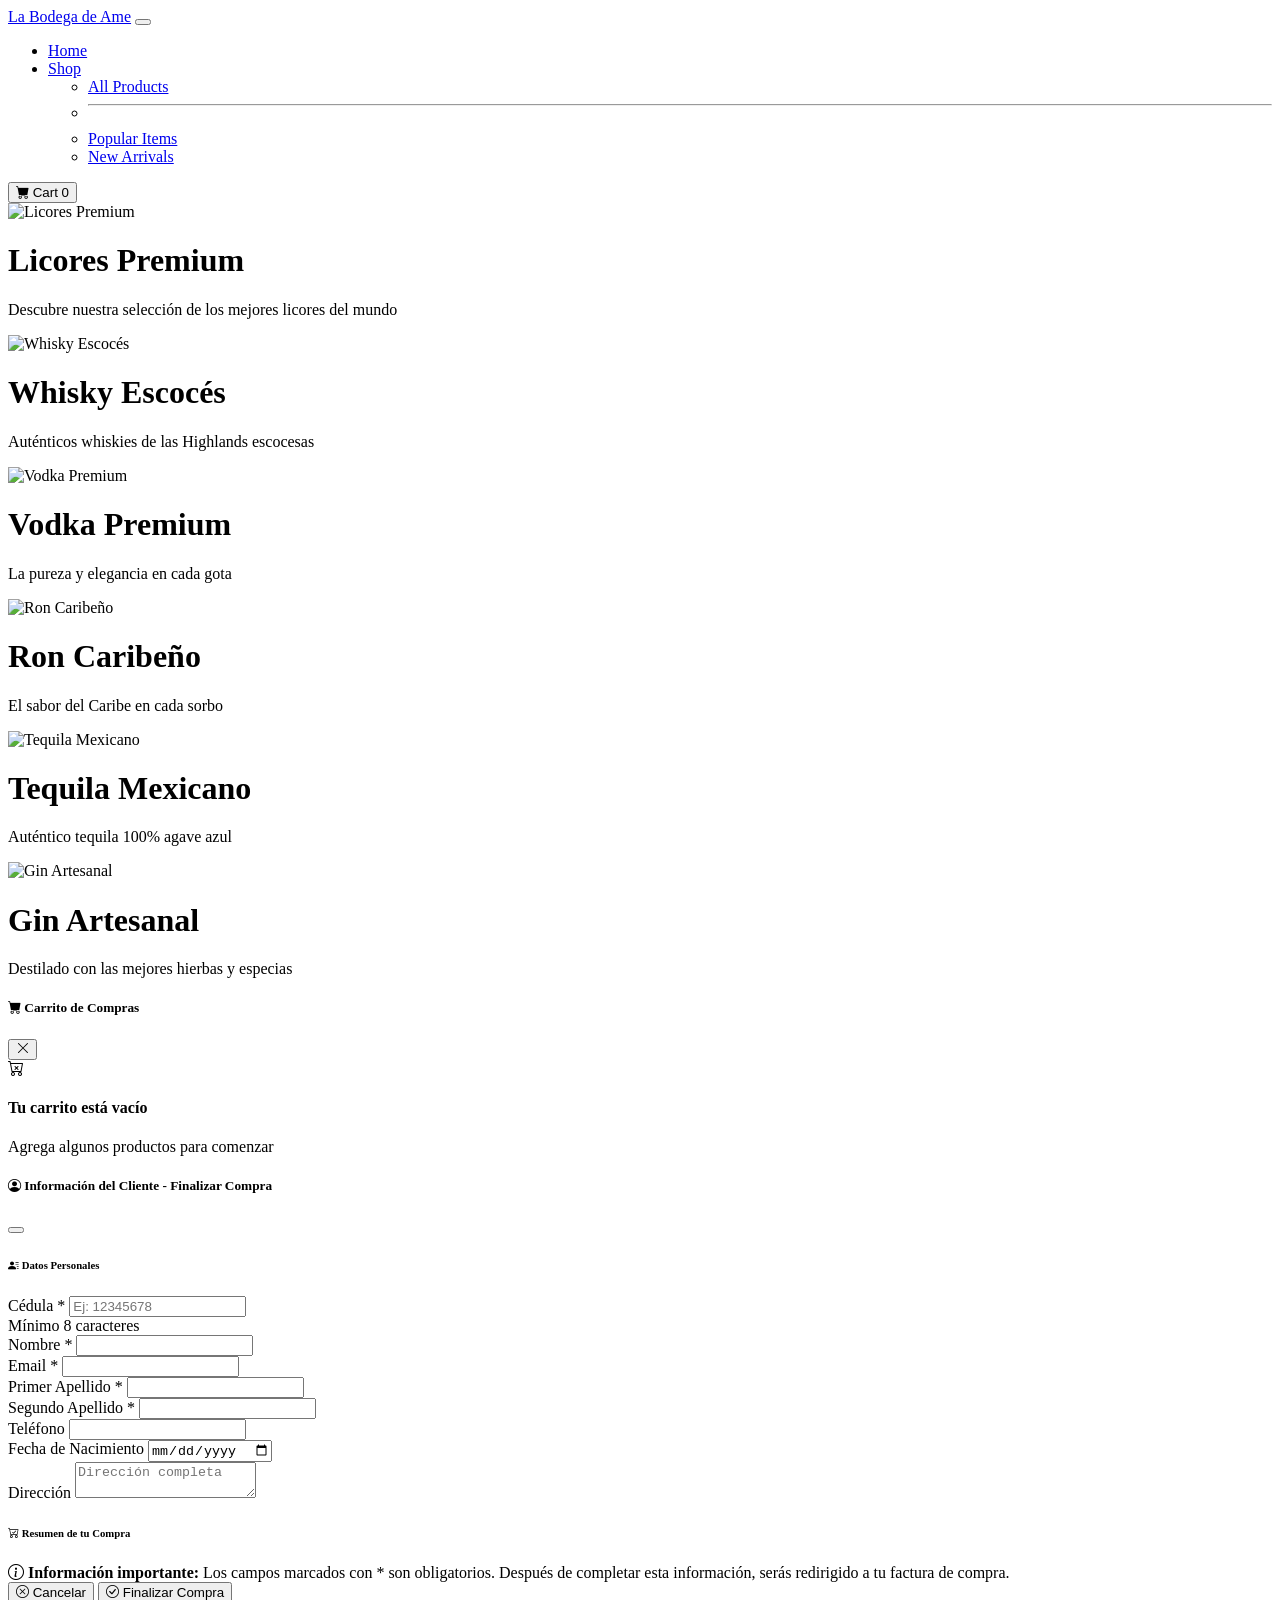
==== commit d2fa89ad: "Implementación de la página de factura en MainController, adición de estilos para el modal de client" ====
--- a/demo/src/main/resources/templates/index.html
+++ b/demo/src/main/resources/templates/index.html
@@ -184,72 +184,105 @@
         
         <!-- Customer Information Modal -->
         <div class="modal fade" id="customerModal" tabindex="-1" aria-labelledby="customerModalLabel" aria-hidden="true">
-            <div class="modal-dialog modal-lg">
+            <div class="modal-dialog modal-xl">
                 <div class="modal-content">
-                    <div class="modal-header">
+                    <div class="modal-header bg-dark text-white">
                         <h5 class="modal-title" id="customerModalLabel">
                             <i class="bi-person-circle me-2"></i>
-                            Información del Cliente
+                            Información del Cliente - Finalizar Compra
                         </h5>
-                        <button type="button" class="btn-close" data-bs-dismiss="modal" aria-label="Close"></button>
+                        <button type="button" class="btn-close btn-close-white" data-bs-dismiss="modal" aria-label="Close"></button>
                     </div>
                     <form id="customerForm">
-                        <div class="modal-body">
+                        <div class="modal-body bg-light">
                             <div class="row">
-                                <div class="col-md-6 mb-3">
-                                    <label for="clienteId" class="form-label">Cédula *</label>
-                                    <input type="text" class="form-control" id="clienteId" name="clienteId" 
-                                           placeholder="Ej: 12345678" minlength="8" maxlength="15" required>
-                                    <div class="form-text">Mínimo 8 caracteres</div>
-                                </div>
-                                <div class="col-md-6 mb-3">
-                                    <label for="email" class="form-label">Email *</label>
-                                    <input type="email" class="form-control" id="email" name="email" required>
+                                <div class="col-12 mb-4">
+                                    <div class="card border-0 shadow-sm">
+                                        <div class="card-header bg-white">
+                                            <h6 class="mb-0 text-dark">
+                                                <i class="bi-person-lines-fill me-2"></i>
+                                                Datos Personales
+                                            </h6>
+                                        </div>
+                                        <div class="card-body">
+                                            <div class="row">
+                                                <div class="col-md-4 mb-3">
+                                                    <label for="clienteId" class="form-label fw-bold">Cédula *</label>
+                                                    <input type="text" class="form-control" id="clienteId" name="clienteId" 
+                                                           placeholder="Ej: 12345678" minlength="8" maxlength="15" required>
+                                                    <div class="form-text">Mínimo 8 caracteres</div>
+                                                </div>
+                                                <div class="col-md-4 mb-3">
+                                                    <label for="nombre" class="form-label fw-bold">Nombre *</label>
+                                                    <input type="text" class="form-control" id="nombre" name="nombre" required>
+                                                </div>
+                                                <div class="col-md-4 mb-3">
+                                                    <label for="email" class="form-label fw-bold">Email *</label>
+                                                    <input type="email" class="form-control" id="email" name="email" required>
+                                                </div>
+                                            </div>
+                                            <div class="row">
+                                                <div class="col-md-4 mb-3">
+                                                    <label for="primerApellido" class="form-label fw-bold">Primer Apellido *</label>
+                                                    <input type="text" class="form-control" id="primerApellido" name="primerApellido" required>
+                                                </div>
+                                                <div class="col-md-4 mb-3">
+                                                    <label for="segundoApellido" class="form-label fw-bold">Segundo Apellido *</label>
+                                                    <input type="text" class="form-control" id="segundoApellido" name="segundoApellido" required>
+                                                </div>
+                                                <div class="col-md-4 mb-3">
+                                                    <label for="telefono" class="form-label fw-bold">Teléfono</label>
+                                                    <input type="tel" class="form-control" id="telefono" name="telefono">
+                                                </div>
+                                            </div>
+                                            <div class="row">
+                                                <div class="col-md-6 mb-3">
+                                                    <label for="fechaNacimiento" class="form-label fw-bold">Fecha de Nacimiento</label>
+                                                    <input type="date" class="form-control" id="fechaNacimiento" name="fechaNacimiento">
+                                                </div>
+                                                <div class="col-md-6 mb-3">
+                                                    <label for="direccion" class="form-label fw-bold">Dirección</label>
+                                                    <textarea class="form-control" id="direccion" name="direccion" rows="2" placeholder="Dirección completa"></textarea>
+                                                </div>
+                                            </div>
+                                        </div>
+                                    </div>
                                 </div>
                             </div>
+                            
+                            <!-- Resumen del Carrito -->
                             <div class="row">
-                                <div class="col-md-6 mb-3">
-                                    <label for="nombre" class="form-label">Nombre *</label>
-                                    <input type="text" class="form-control" id="nombre" name="nombre" required>
-                                </div>
-                                <div class="col-md-6 mb-3">
-                                    <label for="primerApellido" class="form-label">Primer Apellido *</label>
-                                    <input type="text" class="form-control" id="primerApellido" name="primerApellido" required>
+                                <div class="col-12">
+                                    <div class="card border-0 shadow-sm">
+                                        <div class="card-header bg-white">
+                                            <h6 class="mb-0 text-dark">
+                                                <i class="bi-cart-check me-2"></i>
+                                                Resumen de tu Compra
+                                            </h6>
+                                        </div>
+                                        <div class="card-body">
+                                            <div id="cartSummaryCheckout" class="row">
+                                                <!-- El resumen se llenará dinámicamente -->
+                                            </div>
+                                        </div>
+                                    </div>
                                 </div>
                             </div>
-                            <div class="row">
-                                <div class="col-md-6 mb-3">
-                                    <label for="segundoApellido" class="form-label">Segundo Apellido *</label>
-                                    <input type="text" class="form-control" id="segundoApellido" name="segundoApellido" required>
-                                </div>
-                                <div class="col-md-6 mb-3">
-                                    <label for="telefono" class="form-label">Teléfono</label>
-                                    <input type="tel" class="form-control" id="telefono" name="telefono">
-                                </div>
+                            
+                            <div class="alert alert-info border-0 shadow-sm mt-3">
+                                <i class="bi-info-circle me-2"></i>
+                                <strong>Información importante:</strong> Los campos marcados con * son obligatorios. 
+                                Después de completar esta información, serás redirigido a tu factura de compra.
                             </div>
-                            <div class="row">
-                                <div class="col-md-6 mb-3">
-                                    <label for="fechaNacimiento" class="form-label">Fecha de Nacimiento</label>
-                                    <input type="date" class="form-control" id="fechaNacimiento" name="fechaNacimiento">
-                                </div>
-                                <div class="col-md-6 mb-3">
-                                    <!-- Espacio reservado para futuras extensiones -->
-                                </div>
-                            </div>
-                            <div class="mb-3">
-                                <label for="direccion" class="form-label">Dirección</label>
-                                <textarea class="form-control" id="direccion" name="direccion" rows="3"></textarea>
-                            </div>
-                            <div class="alert alert-info">
-                                <i class="bi-info-circle me-2"></i>
-                                Los campos marcados con * son obligatorios.
-                            </div>
-                        </div>
-                        <div class="modal-footer">
-                            <button type="button" class="btn btn-secondary" data-bs-dismiss="modal">Cancelar</button>
-                            <button type="submit" class="btn btn-primary" id="saveCustomerBtn">
+                        </div>
+                        <div class="modal-footer bg-white border-top">
+                            <button type="button" class="btn btn-outline-secondary" data-bs-dismiss="modal">
+                                <i class="bi-x-circle me-1"></i>
+                                Cancelar
+                            </button>
+                            <button type="submit" class="btn btn-success btn-lg" id="saveCustomerBtn">
                                 <i class="bi-check-circle me-1"></i>
-                                Guardar y Proceder al Pago
+                                Finalizar Compra
                             </button>
                         </div>
                     </form>
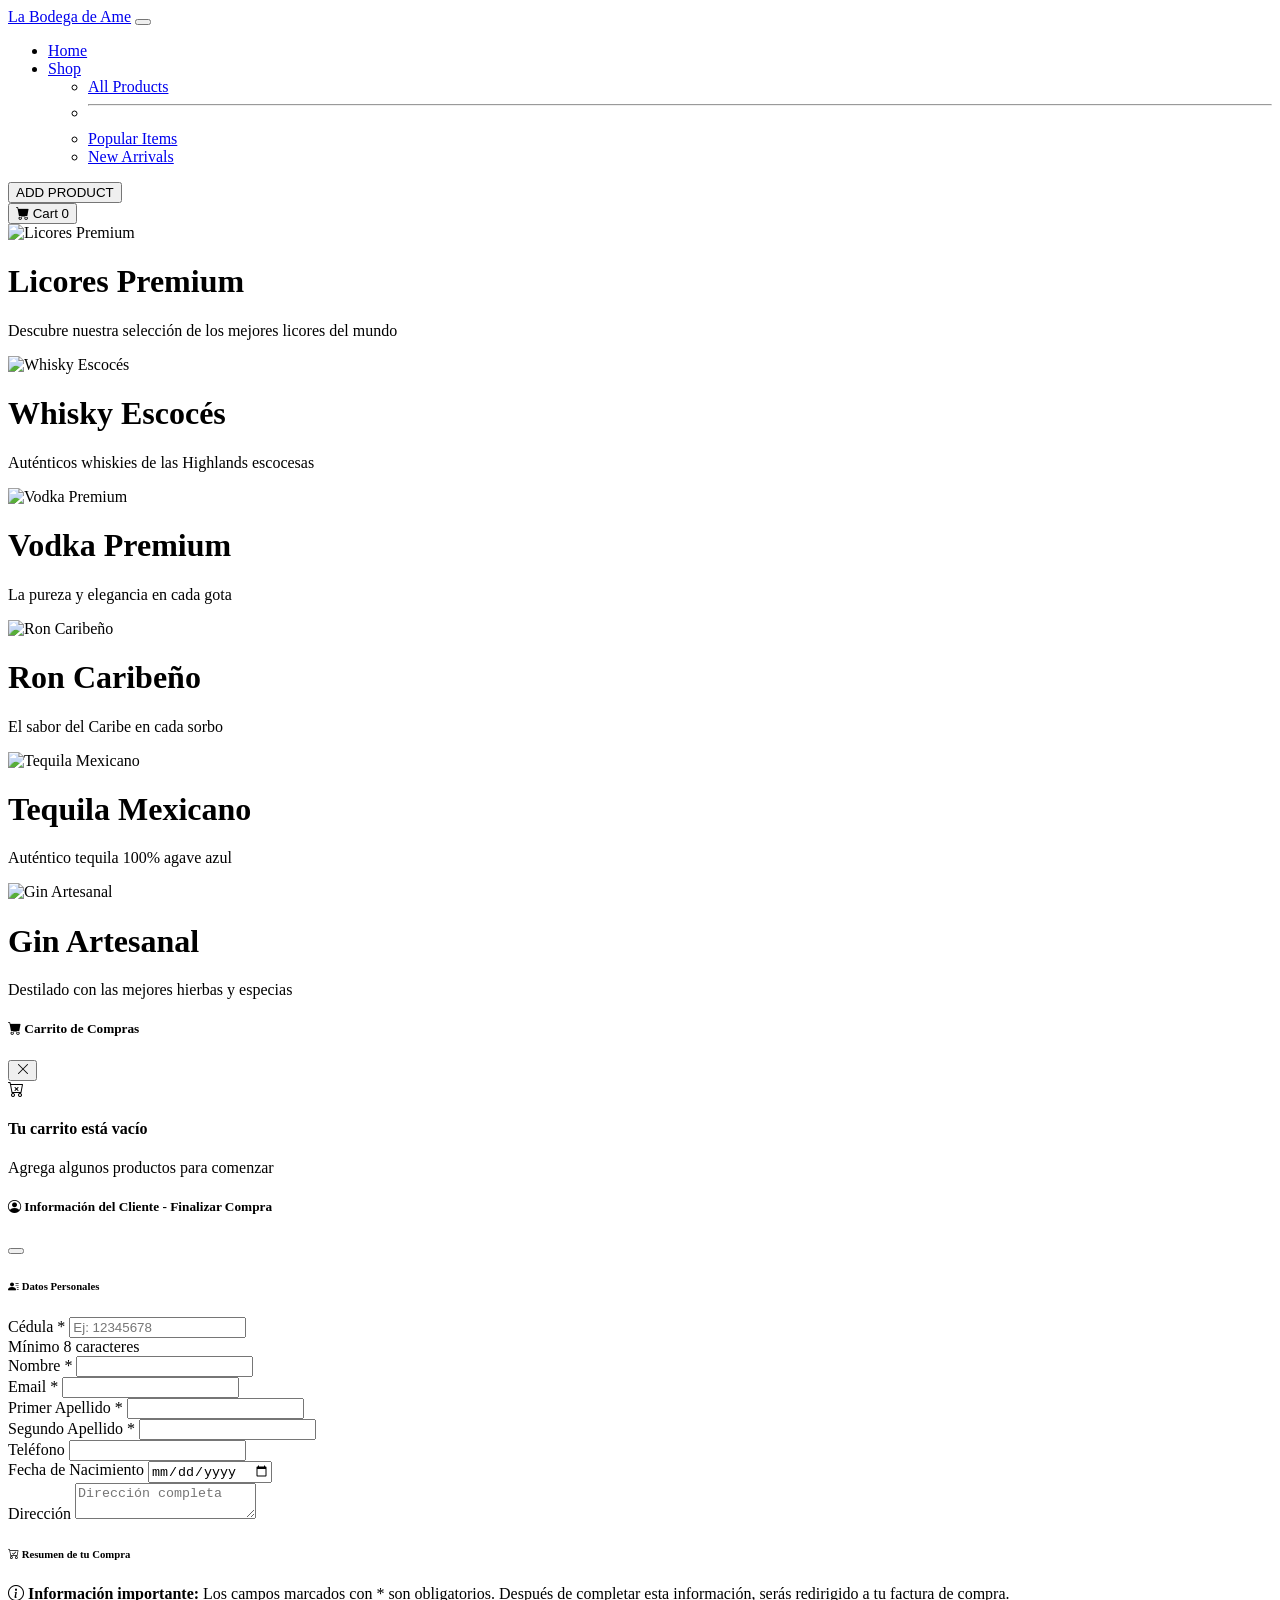
==== commit b07bb281: "Paso de entidades" ====
--- a/demo/src/main/resources/templates/index.html
+++ b/demo/src/main/resources/templates/index.html
@@ -39,6 +39,12 @@
                         </li>
                     </ul>
                     <div class="d-flex">
+                        <button class="btn btn-outline-dark" type="button" onclick="">
+                            <i></i>
+                            ADD PRODUCT
+                        </button>
+                    </div>
+                    <div class="d-flex">
                         <button class="btn btn-outline-dark" type="button" onclick="openCart()">
                             <i class="bi-cart-fill me-1"></i>
                             Cart
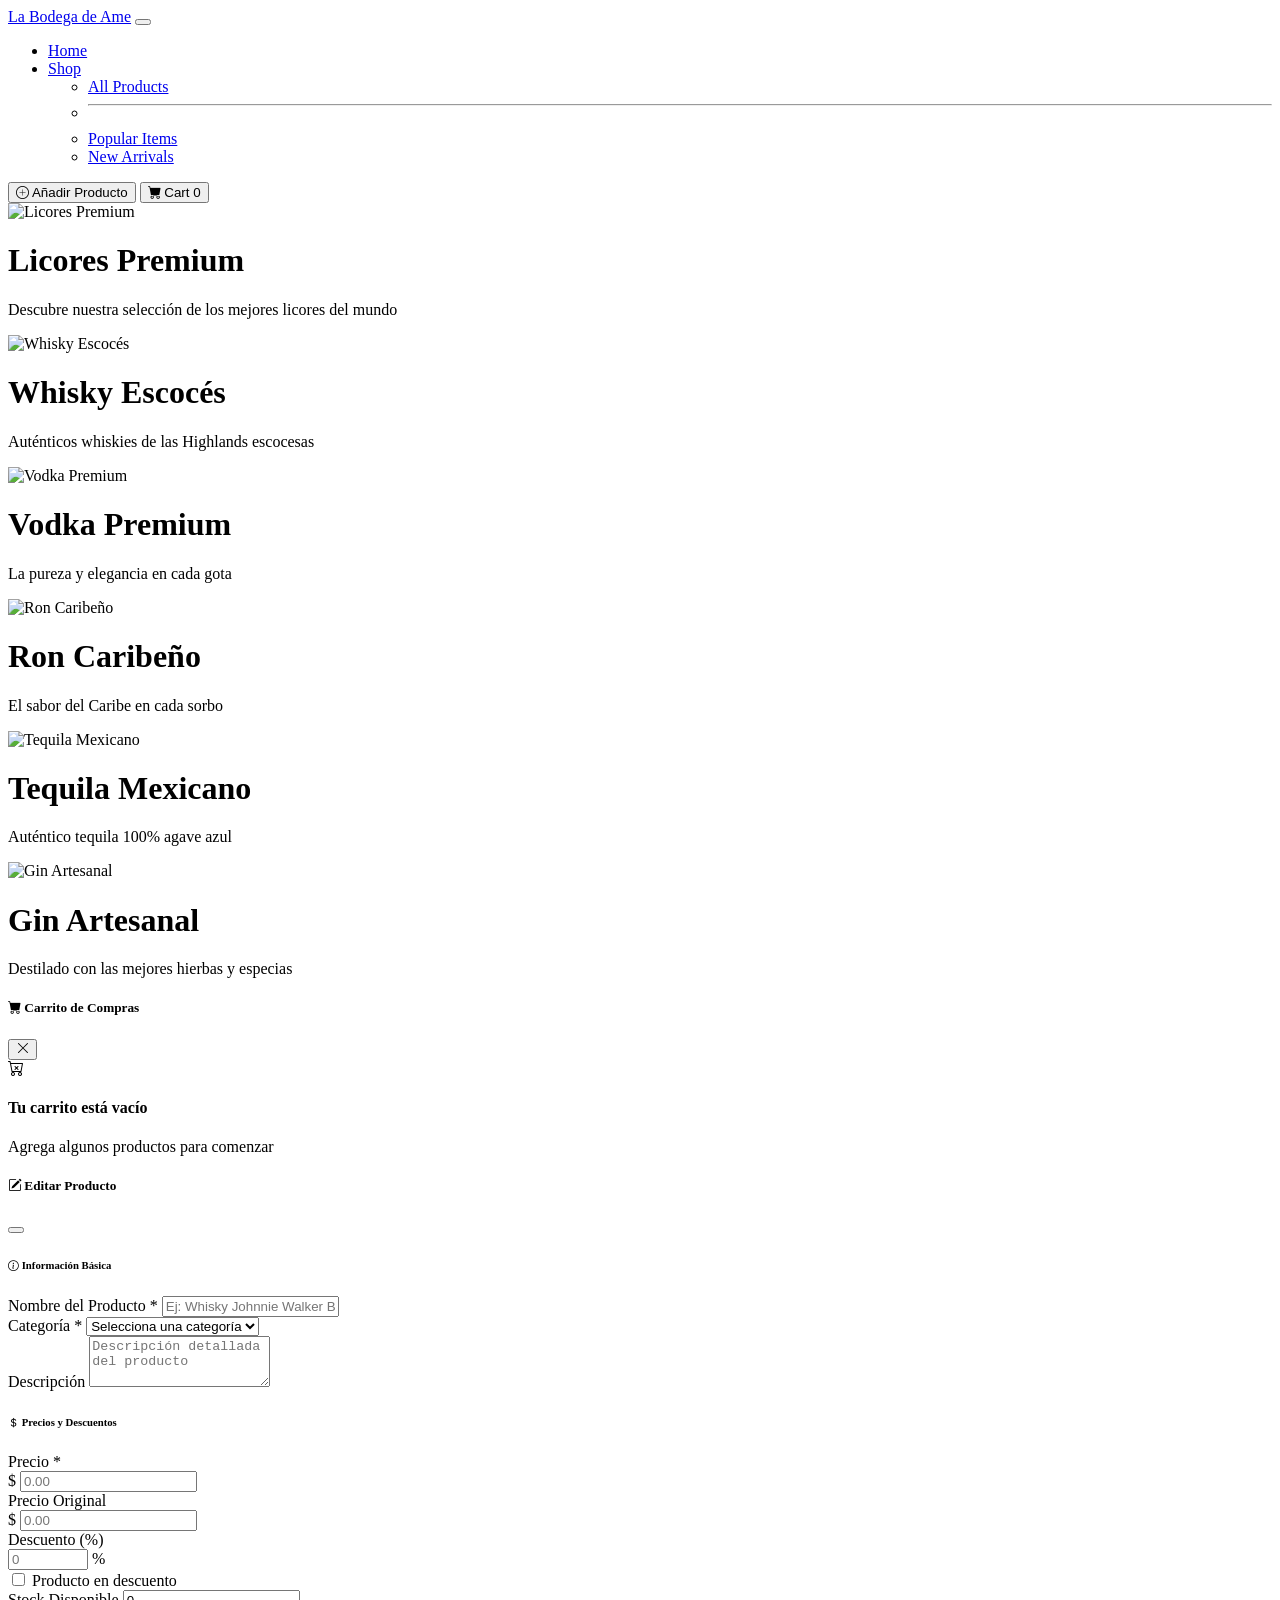
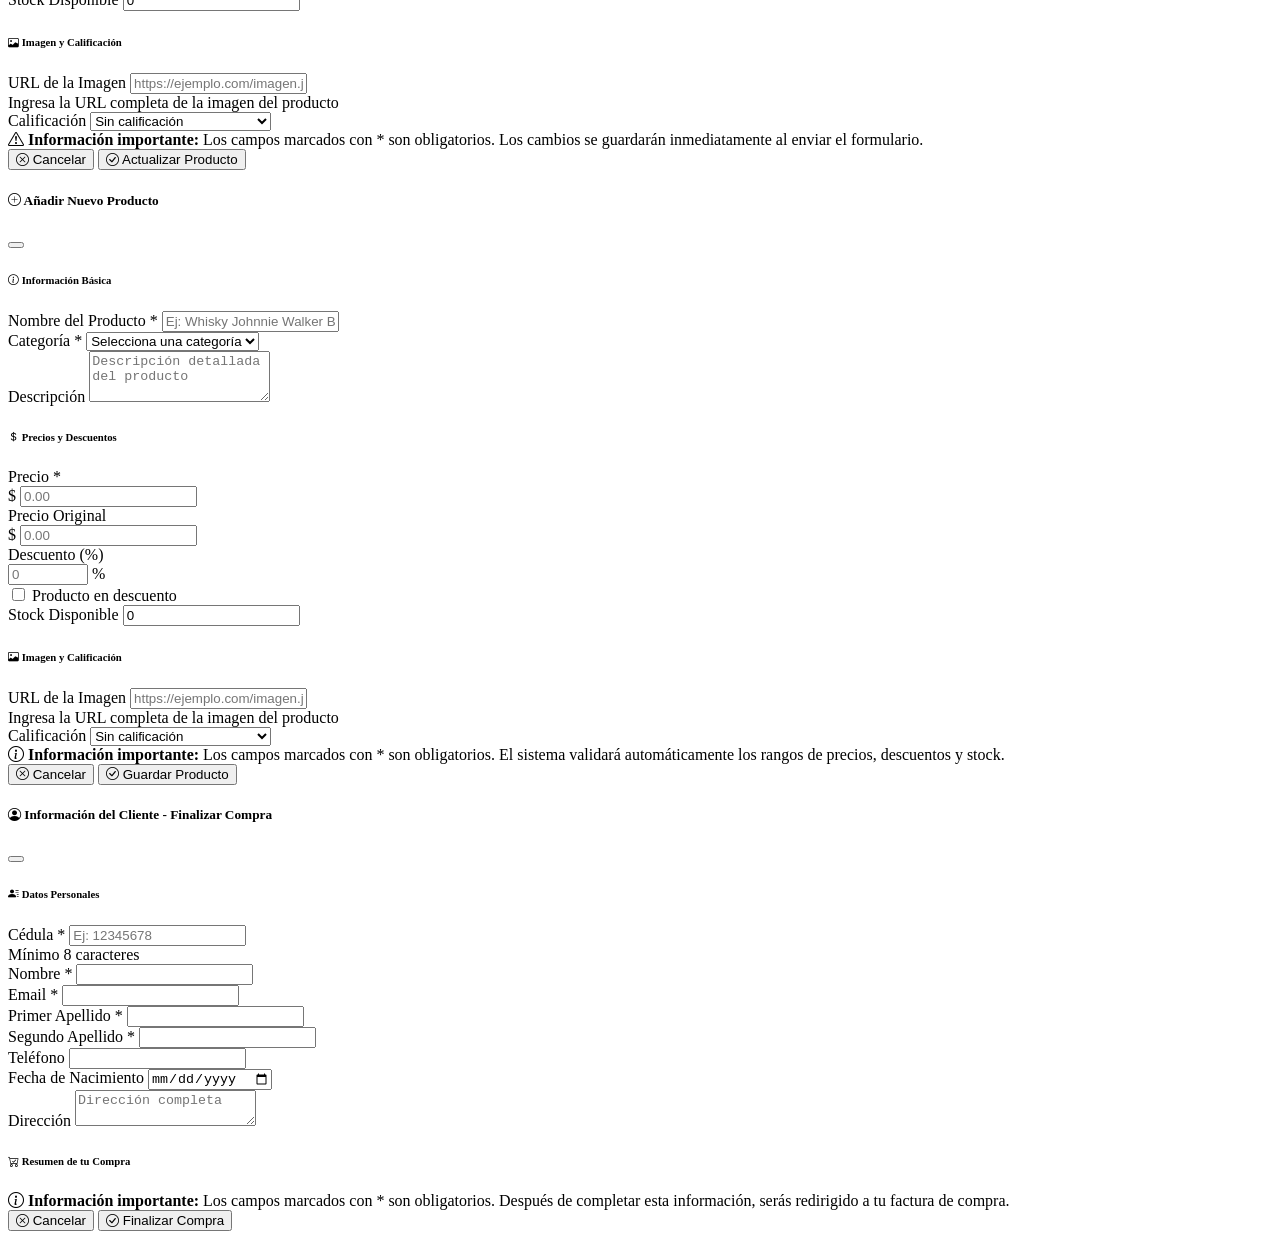
==== commit 0748f422: "Refactorización de controladores y entidades: se actualizó el método de creación de productos en Pro" ====
--- a/demo/src/main/resources/templates/index.html
+++ b/demo/src/main/resources/templates/index.html
@@ -38,13 +38,12 @@
                             </ul>
                         </li>
                     </ul>
-                    <div class="d-flex">
-                        <button class="btn btn-outline-dark" type="button" onclick="">
-                            <i></i>
-                            ADD PRODUCT
+                   
+                    <div class="d-flex gap-2">
+                        <button class="btn btn-outline-primary" type="button" onclick="addNewProduct()" title="Añadir nuevo producto">
+                            <i class="bi-plus-circle me-1"></i>
+                            <span class="d-none d-md-inline">Añadir Producto</span>
                         </button>
-                    </div>
-                    <div class="d-flex">
                         <button class="btn btn-outline-dark" type="button" onclick="openCart()">
                             <i class="bi-cart-fill me-1"></i>
                             Cart
@@ -188,6 +187,324 @@
         <!-- Cart Overlay -->
         <div id="cartOverlay" class="cart-overlay" onclick="closeCart()"></div>
         
+    <!-- Edit Product Modal -->
+    <div class="modal fade" id="editProductModal" tabindex="-1" aria-labelledby="editProductModalLabel" aria-hidden="true">
+        <div class="modal-dialog modal-xl">
+            <div class="modal-content">
+                <div class="modal-header bg-warning text-white">
+                    <h5 class="modal-title" id="editProductModalLabel">
+                        <i class="bi-pencil-square me-2"></i>
+                        Editar Producto
+                    </h5>
+                    <button type="button" class="btn-close btn-close-white" data-bs-dismiss="modal" aria-label="Close"></button>
+                </div>
+                <form id="editProductForm">
+                    <div class="modal-body bg-light">
+                        <div class="row">
+                            <!-- Información Básica -->
+                            <div class="col-12 mb-4">
+                                <div class="card border-0 shadow-sm">
+                                    <div class="card-header bg-white">
+                                        <h6 class="mb-0 text-dark">
+                                            <i class="bi-info-circle me-2"></i>
+                                            Información Básica
+                                        </h6>
+                                    </div>
+                                    <div class="card-body">
+                                        <div class="row">
+                                            <div class="col-md-6 mb-3">
+                                                <label for="editProductoNombre" class="form-label fw-bold">Nombre del Producto *</label>
+                                                <input type="text" class="form-control" id="editProductoNombre" name="nombre" 
+                                                       placeholder="Ej: Whisky Johnnie Walker Black Label" maxlength="255" required>
+                                            </div>
+                                            <div class="col-md-6 mb-3">
+                                                <label for="editProductoCategoria" class="form-label fw-bold">Categoría *</label>
+                                                <select class="form-control" id="editProductoCategoria" name="categoria_id" required>
+                                                    <option value="">Selecciona una categoría</option>
+                                                    <!-- Las opciones se llenarán dinámicamente desde la BD -->
+                                                </select>
+                                            </div>
+                                        </div>
+                                        <div class="row">
+                                            <div class="col-12 mb-3">
+                                                <label for="editProductoDescripcion" class="form-label fw-bold">Descripción</label>
+                                                <textarea class="form-control" id="editProductoDescripcion" name="descripcion" 
+                                                          rows="3" maxlength="255" placeholder="Descripción detallada del producto"></textarea>
+                                            </div>
+                                        </div>
+                                    </div>
+                                </div>
+                            </div>
+
+                            <!-- Precios y Descuentos -->
+                            <div class="col-12 mb-4">
+                                <div class="card border-0 shadow-sm">
+                                    <div class="card-header bg-white">
+                                        <h6 class="mb-0 text-dark">
+                                            <i class="bi-currency-dollar me-2"></i>
+                                            Precios y Descuentos
+                                        </h6>
+                                    </div>
+                                    <div class="card-body">
+                                        <div class="row">
+                                            <div class="col-md-4 mb-3">
+                                                <label for="editProductoPrecio" class="form-label fw-bold">Precio *</label>
+                                                <div class="input-group">
+                                                    <span class="input-group-text">$</span>
+                                                    <input type="number" class="form-control" id="editProductoPrecio" name="precio" 
+                                                           step="0.01" min="0" required placeholder="0.00">
+                                                </div>
+                                            </div>
+                                            <div class="col-md-4 mb-3">
+                                                <label for="editProductoPrecioOriginal" class="form-label fw-bold">Precio Original</label>
+                                                <div class="input-group">
+                                                    <span class="input-group-text">$</span>
+                                                    <input type="number" class="form-control" id="editProductoPrecioOriginal" name="precio_original" 
+                                                           step="0.01" min="0" placeholder="0.00">
+                                                </div>
+                                            </div>
+                                            <div class="col-md-4 mb-3">
+                                                <label for="editProductoDescuento" class="form-label fw-bold">Descuento (%)</label>
+                                                <div class="input-group">
+                                                    <input type="number" class="form-control" id="editProductoDescuento" name="descuento" 
+                                                           step="0.01" min="0" max="100" placeholder="0">
+                                                    <span class="input-group-text">%</span>
+                                                </div>
+                                            </div>
+                                        </div>
+                                        <div class="row">
+                                            <div class="col-md-6 mb-3">
+                                                <div class="form-check">
+                                                    <input class="form-check-input" type="checkbox" id="editProductoHayDescuento" name="hay_descuento">
+                                                    <label class="form-check-label fw-bold" for="editProductoHayDescuento">
+                                                        Producto en descuento
+                                                    </label>
+                                                </div>
+                                            </div>
+                                            <div class="col-md-6 mb-3">
+                                                <label for="editProductoStock" class="form-label fw-bold">Stock Disponible</label>
+                                                <input type="number" class="form-control" id="editProductoStock" name="stock" 
+                                                       min="0" placeholder="0" value="0">
+                                            </div>
+                                        </div>
+                                    </div>
+                                </div>
+                            </div>
+
+                            <!-- Imagen y Rating -->
+                            <div class="col-12 mb-4">
+                                <div class="card border-0 shadow-sm">
+                                    <div class="card-header bg-white">
+                                        <h6 class="mb-0 text-dark">
+                                            <i class="bi-image me-2"></i>
+                                            Imagen y Calificación
+                                        </h6>
+                                    </div>
+                                    <div class="card-body">
+                                        <div class="row">
+                                            <div class="col-md-6 mb-3">
+                                                <label for="editProductoImagen" class="form-label fw-bold">URL de la Imagen</label>
+                                                <input type="url" class="form-control" id="editProductoImagen" name="imagen" 
+                                                       placeholder="https://ejemplo.com/imagen.jpg" maxlength="255">
+                                                <div class="form-text">Ingresa la URL completa de la imagen del producto</div>
+                                            </div>
+                                            <div class="col-md-6 mb-3">
+                                                <label for="editProductoRating" class="form-label fw-bold">Calificación</label>
+                                                <select class="form-control" id="editProductoRating" name="rating">
+                                                    <option value="">Sin calificación</option>
+                                                    <option value="1">⭐ (1 estrella)</option>
+                                                    <option value="2">⭐⭐ (2 estrellas)</option>
+                                                    <option value="3">⭐⭐⭐ (3 estrellas)</option>
+                                                    <option value="4">⭐⭐⭐⭐ (4 estrellas)</option>
+                                                    <option value="5">⭐⭐⭐⭐⭐ (5 estrellas)</option>
+                                                </select>
+                                            </div>
+                                        </div>
+                                    </div>
+                                </div>
+                            </div>
+                        </div>
+                        
+                        <div class="alert alert-warning border-0 shadow-sm mt-3">
+                            <i class="bi-exclamation-triangle me-2"></i>
+                            <strong>Información importante:</strong> Los campos marcados con * son obligatorios. 
+                            Los cambios se guardarán inmediatamente al enviar el formulario.
+                        </div>
+                    </div>
+                    <div class="modal-footer bg-white border-top">
+                        <button type="button" class="btn btn-outline-secondary" data-bs-dismiss="modal">
+                            <i class="bi-x-circle me-1"></i>
+                            Cancelar
+                        </button>
+                        <button type="submit" class="btn btn-warning btn-lg" id="updateProductBtn">
+                            <i class="bi-check-circle me-1"></i>
+                            Actualizar Producto
+                        </button>
+                    </div>
+                </form>
+            </div>
+        </div>
+    </div>
+
+    <!-- Add Product Modal -->
+    <div class="modal fade" id="addProductModal" tabindex="-1" aria-labelledby="addProductModalLabel" aria-hidden="true">
+            <div class="modal-dialog modal-xl">
+                <div class="modal-content">
+                    <div class="modal-header bg-primary text-white">
+                        <h5 class="modal-title" id="addProductModalLabel">
+                            <i class="bi-plus-circle me-2"></i>
+                            Añadir Nuevo Producto
+                        </h5>
+                        <button type="button" class="btn-close btn-close-white" data-bs-dismiss="modal" aria-label="Close"></button>
+                    </div>
+                    <form id="addProductForm">
+                        <div class="modal-body bg-light">
+                            <div class="row">
+                                <!-- Información Básica -->
+                                <div class="col-12 mb-4">
+                                    <div class="card border-0 shadow-sm">
+                                        <div class="card-header bg-white">
+                                            <h6 class="mb-0 text-dark">
+                                                <i class="bi-info-circle me-2"></i>
+                                                Información Básica
+                                            </h6>
+                                        </div>
+                                        <div class="card-body">
+                                            <div class="row">
+                                                <div class="col-md-6 mb-3">
+                                                    <label for="productoNombre" class="form-label fw-bold">Nombre del Producto *</label>
+                                                    <input type="text" class="form-control" id="productoNombre" name="nombre" 
+                                                           placeholder="Ej: Whisky Johnnie Walker Black Label" maxlength="255" required>
+                                                </div>
+                                                <div class="col-md-6 mb-3">
+                                                    <label for="productoCategoria" class="form-label fw-bold">Categoría *</label>
+                                                    <select class="form-control" id="productoCategoria" name="categoria_id" required>
+                                                        <option value="">Selecciona una categoría</option>
+                                                        <!-- Las opciones se llenarán dinámicamente desde la BD -->
+                                                    </select>
+                                                </div>
+                                            </div>
+                                            <div class="row">
+                                                <div class="col-12 mb-3">
+                                                    <label for="productoDescripcion" class="form-label fw-bold">Descripción</label>
+                                                    <textarea class="form-control" id="productoDescripcion" name="descripcion" 
+                                                              rows="3" maxlength="255" placeholder="Descripción detallada del producto"></textarea>
+                                                </div>
+                                            </div>
+                                        </div>
+                                    </div>
+                                </div>
+
+                                <!-- Precios y Descuentos -->
+                                <div class="col-12 mb-4">
+                                    <div class="card border-0 shadow-sm">
+                                        <div class="card-header bg-white">
+                                            <h6 class="mb-0 text-dark">
+                                                <i class="bi-currency-dollar me-2"></i>
+                                                Precios y Descuentos
+                                            </h6>
+                                        </div>
+                                        <div class="card-body">
+                                            <div class="row">
+                                                <div class="col-md-4 mb-3">
+                                                    <label for="productoPrecio" class="form-label fw-bold">Precio *</label>
+                                                    <div class="input-group">
+                                                        <span class="input-group-text">$</span>
+                                                        <input type="number" class="form-control" id="productoPrecio" name="precio" 
+                                                               step="0.01" min="0" required placeholder="0.00">
+                                                    </div>
+                                                </div>
+                                                <div class="col-md-4 mb-3">
+                                                    <label for="productoPrecioOriginal" class="form-label fw-bold">Precio Original</label>
+                                                    <div class="input-group">
+                                                        <span class="input-group-text">$</span>
+                                                        <input type="number" class="form-control" id="productoPrecioOriginal" name="precio_original" 
+                                                               step="0.01" min="0" placeholder="0.00">
+                                                    </div>
+                                                </div>
+                                                <div class="col-md-4 mb-3">
+                                                    <label for="productoDescuento" class="form-label fw-bold">Descuento (%)</label>
+                                                    <div class="input-group">
+                                                        <input type="number" class="form-control" id="productoDescuento" name="descuento" 
+                                                               step="0.01" min="0" max="100" placeholder="0">
+                                                        <span class="input-group-text">%</span>
+                                                    </div>
+                                                </div>
+                                            </div>
+                                            <div class="row">
+                                                <div class="col-md-6 mb-3">
+                                                    <div class="form-check">
+                                                        <input class="form-check-input" type="checkbox" id="productoHayDescuento" name="hay_descuento">
+                                                        <label class="form-check-label fw-bold" for="productoHayDescuento">
+                                                            Producto en descuento
+                                                        </label>
+                                                    </div>
+                                                </div>
+                                                <div class="col-md-6 mb-3">
+                                                    <label for="productoStock" class="form-label fw-bold">Stock Disponible</label>
+                                                    <input type="number" class="form-control" id="productoStock" name="stock" 
+                                                           min="0" placeholder="0" value="0">
+                                                </div>
+                                            </div>
+                                        </div>
+                                    </div>
+                                </div>
+
+                                <!-- Imagen y Rating -->
+                                <div class="col-12 mb-4">
+                                    <div class="card border-0 shadow-sm">
+                                        <div class="card-header bg-white">
+                                            <h6 class="mb-0 text-dark">
+                                                <i class="bi-image me-2"></i>
+                                                Imagen y Calificación
+                                            </h6>
+                                        </div>
+                                        <div class="card-body">
+                                            <div class="row">
+                                                <div class="col-md-6 mb-3">
+                                                    <label for="productoImagen" class="form-label fw-bold">URL de la Imagen</label>
+                                                    <input type="url" class="form-control" id="productoImagen" name="imagen" 
+                                                           placeholder="https://ejemplo.com/imagen.jpg" maxlength="255">
+                                                    <div class="form-text">Ingresa la URL completa de la imagen del producto</div>
+                                                </div>
+                                                <div class="col-md-6 mb-3">
+                                                    <label for="productoRating" class="form-label fw-bold">Calificación</label>
+                                                    <select class="form-control" id="productoRating" name="rating">
+                                                        <option value="">Sin calificación</option>
+                                                        <option value="1">⭐ (1 estrella)</option>
+                                                        <option value="2">⭐⭐ (2 estrellas)</option>
+                                                        <option value="3">⭐⭐⭐ (3 estrellas)</option>
+                                                        <option value="4">⭐⭐⭐⭐ (4 estrellas)</option>
+                                                        <option value="5">⭐⭐⭐⭐⭐ (5 estrellas)</option>
+                                                    </select>
+                                                </div>
+                                            </div>
+                                        </div>
+                                    </div>
+                                </div>
+                            </div>
+                            
+                            <div class="alert alert-info border-0 shadow-sm mt-3">
+                                <i class="bi-info-circle me-2"></i>
+                                <strong>Información importante:</strong> Los campos marcados con * son obligatorios. 
+                                El sistema validará automáticamente los rangos de precios, descuentos y stock.
+                            </div>
+                        </div>
+                        <div class="modal-footer bg-white border-top">
+                            <button type="button" class="btn btn-outline-secondary" data-bs-dismiss="modal">
+                                <i class="bi-x-circle me-1"></i>
+                                Cancelar
+                            </button>
+                            <button type="submit" class="btn btn-primary btn-lg" id="saveProductBtn">
+                                <i class="bi-check-circle me-1"></i>
+                                Guardar Producto
+                            </button>
+                        </div>
+                    </form>
+                </div>
+            </div>
+        </div>
+
         <!-- Customer Information Modal -->
         <div class="modal fade" id="customerModal" tabindex="-1" aria-labelledby="customerModalLabel" aria-hidden="true">
             <div class="modal-dialog modal-xl">
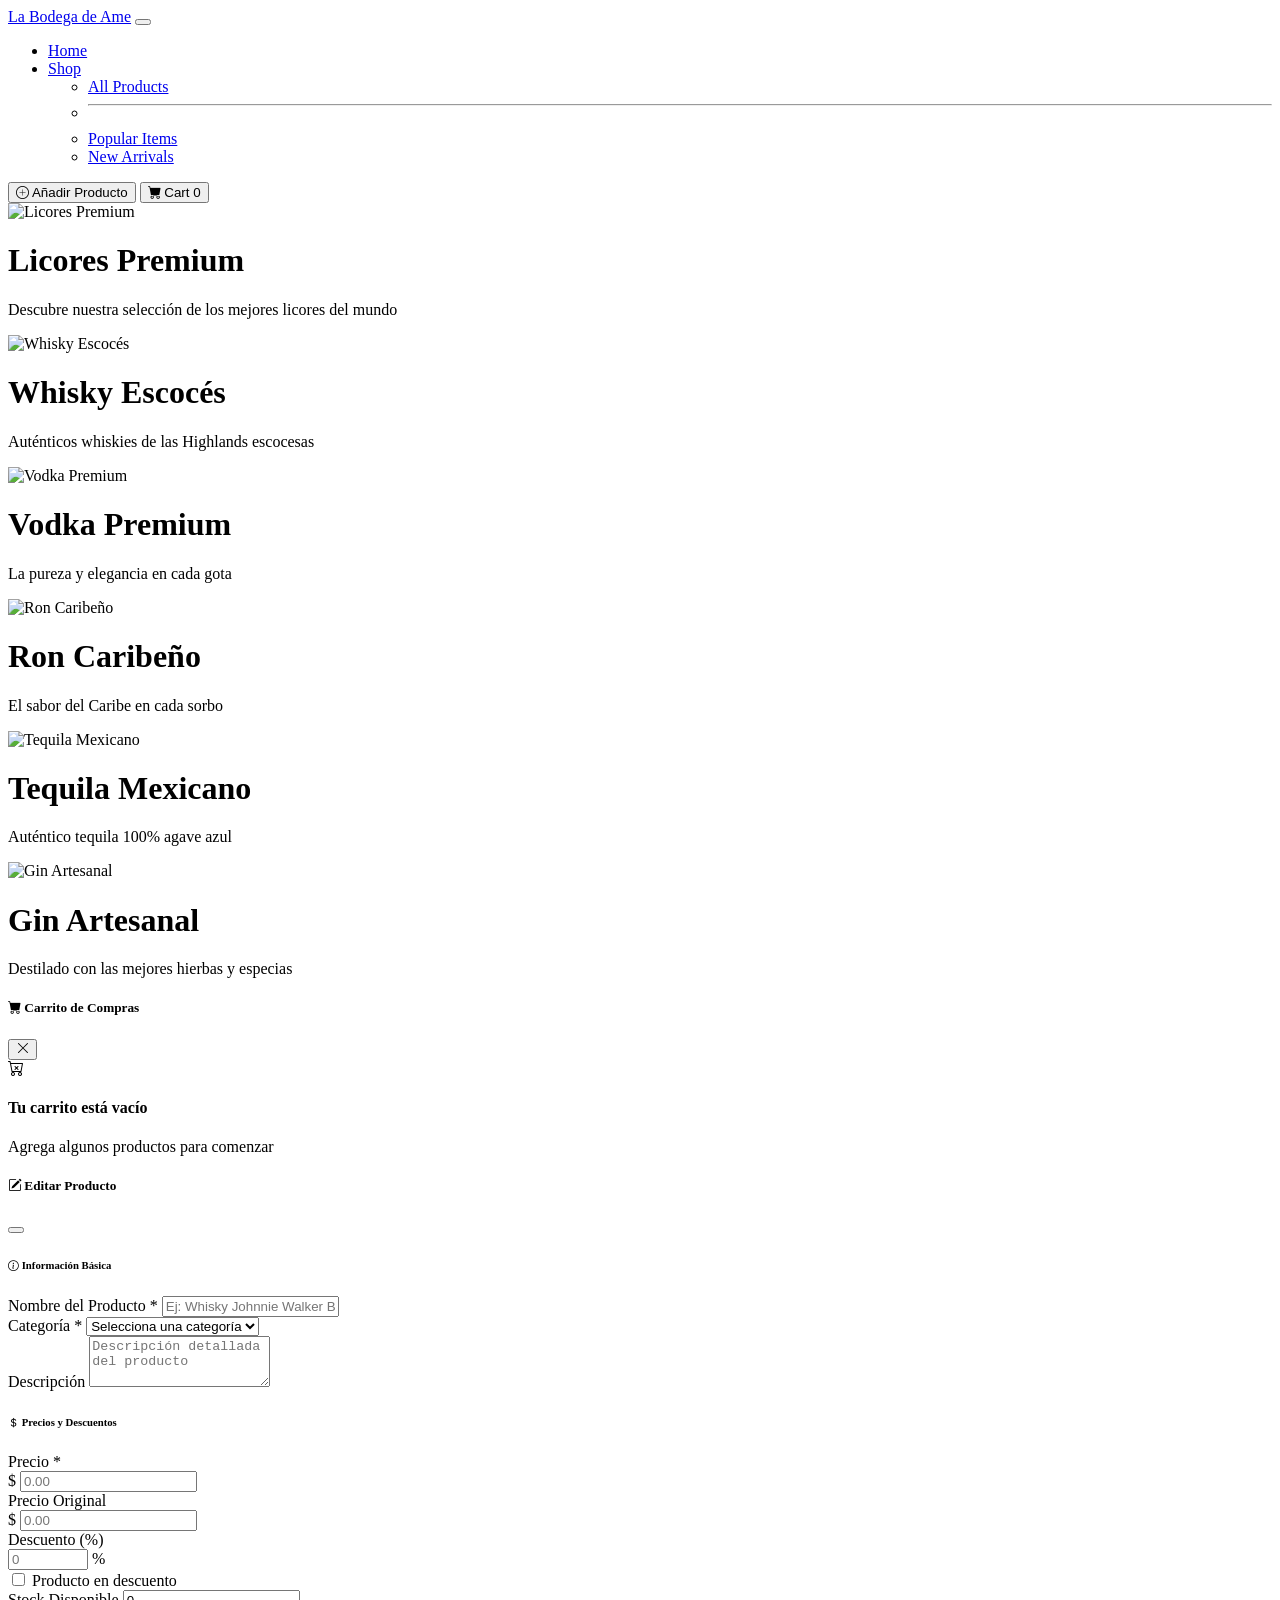
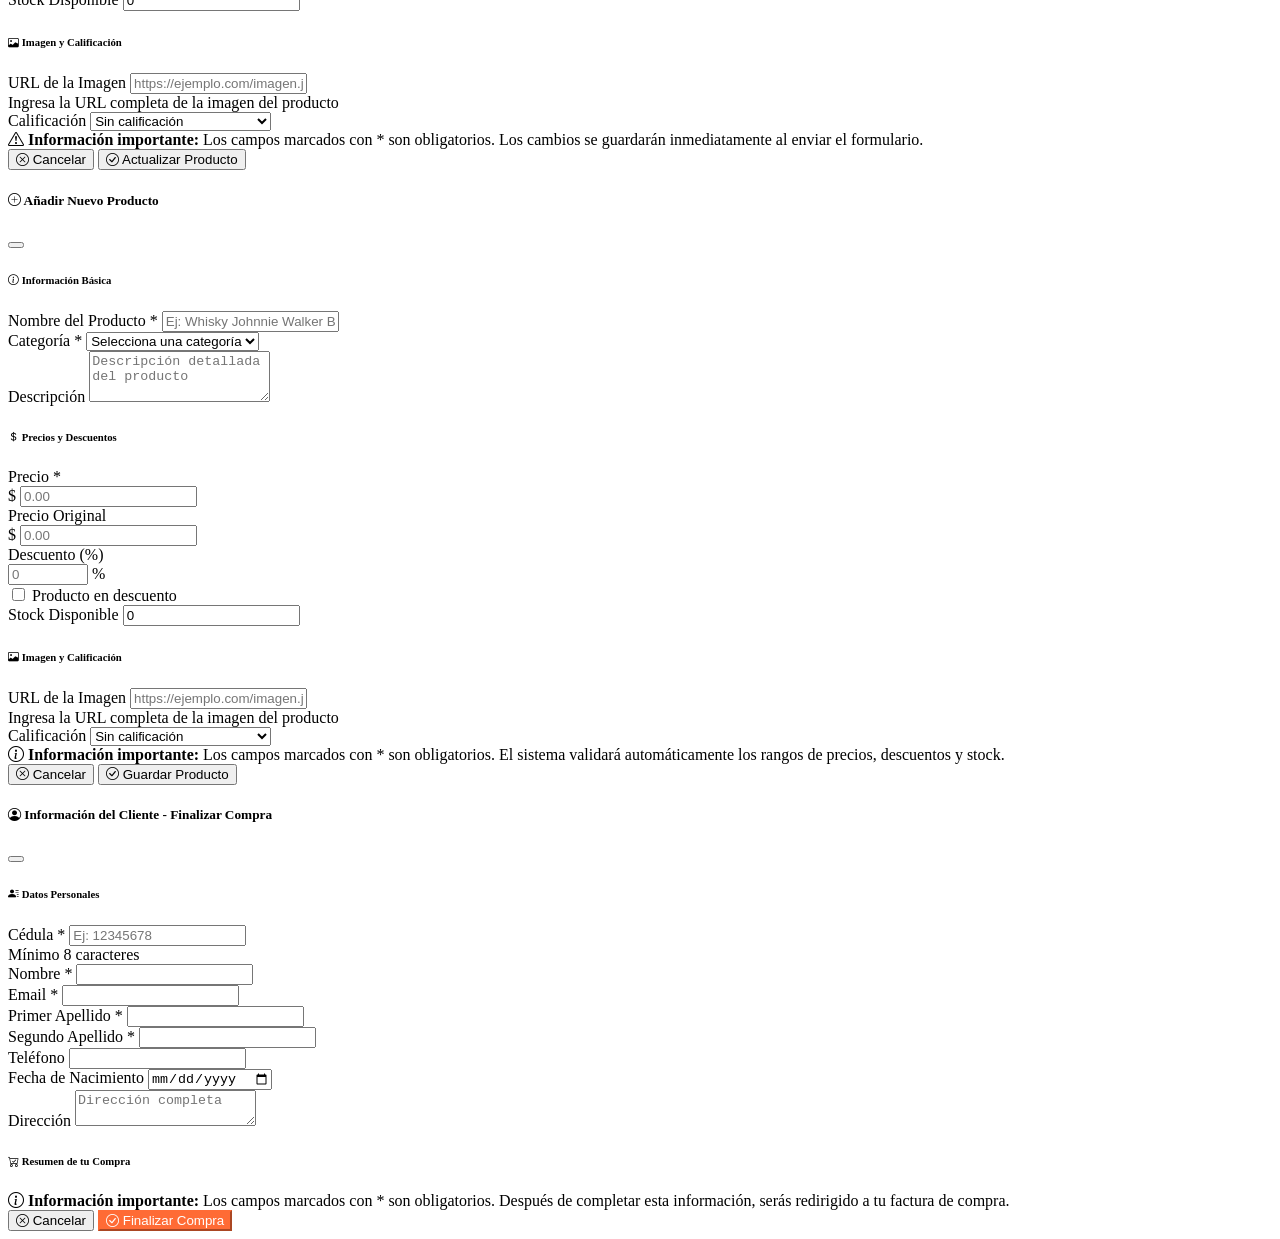
==== commit 264cf0d1: "Correccion de funcionalidades y colores" ====
--- a/demo/src/main/resources/templates/index.html
+++ b/demo/src/main/resources/templates/index.html
@@ -40,7 +40,7 @@
                     </ul>
                    
                     <div class="d-flex gap-2">
-                        <button class="btn btn-outline-primary" type="button" onclick="addNewProduct()" title="Añadir nuevo producto">
+                        <button class="btn btn-dark" type="button" onclick="addNewProduct()" title="Añadir nuevo producto">
                             <i class="bi-plus-circle me-1"></i>
                             <span class="d-none d-md-inline">Añadir Producto</span>
                         </button>
@@ -175,7 +175,7 @@
                             <i class="bi-trash me-2"></i>
                             Vaciar Carrito
                         </button>
-                        <button class="btn btn-success w-100" onclick="proceedToCheckout()">
+                        <button class="btn w-100" style="background-color: #ff6b35; border-color: #ff6b35; color: white;" onclick="proceedToCheckout()">
                             <i class="bi-credit-card me-2"></i>
                             Proceder al Pago
                         </button>
@@ -350,7 +350,7 @@
     <div class="modal fade" id="addProductModal" tabindex="-1" aria-labelledby="addProductModalLabel" aria-hidden="true">
             <div class="modal-dialog modal-xl">
                 <div class="modal-content">
-                    <div class="modal-header bg-primary text-white">
+                    <div class="modal-header bg-dark text-white">
                         <h5 class="modal-title" id="addProductModalLabel">
                             <i class="bi-plus-circle me-2"></i>
                             Añadir Nuevo Producto
@@ -495,7 +495,7 @@
                                 <i class="bi-x-circle me-1"></i>
                                 Cancelar
                             </button>
-                            <button type="submit" class="btn btn-primary btn-lg" id="saveProductBtn">
+                            <button type="submit" class="btn btn-dark btn-lg" id="saveProductBtn">
                                 <i class="bi-check-circle me-1"></i>
                                 Guardar Producto
                             </button>
@@ -603,7 +603,7 @@
                                 <i class="bi-x-circle me-1"></i>
                                 Cancelar
                             </button>
-                            <button type="submit" class="btn btn-success btn-lg" id="saveCustomerBtn">
+                            <button type="submit" class="btn btn-lg" style="background-color: #ff6b35; border-color: #ff6b35; color: white;" id="saveCustomerBtn">
                                 <i class="bi-check-circle me-1"></i>
                                 Finalizar Compra
                             </button>
